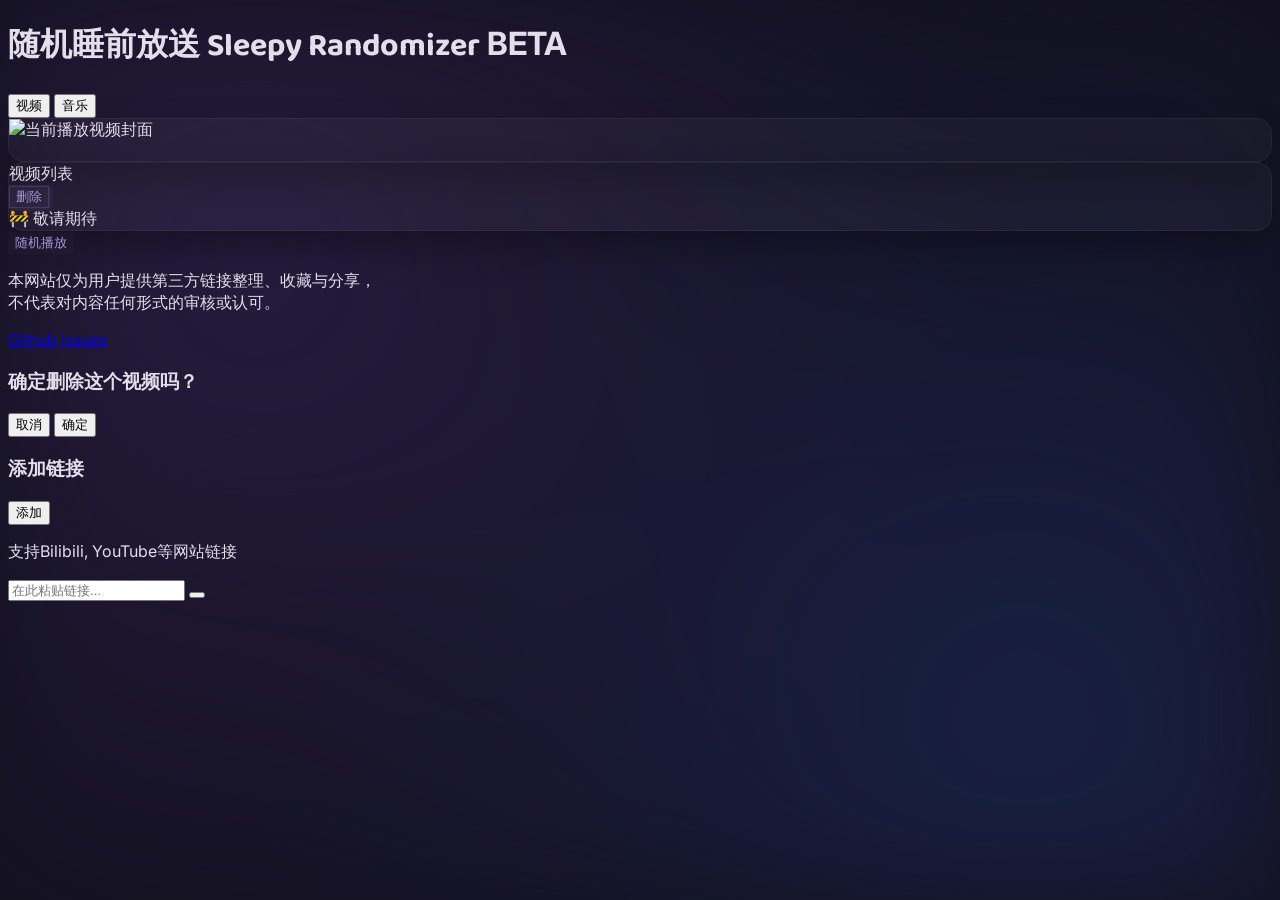
==== index.html @ 77e7be17 "." ====
<!DOCTYPE html>
<html lang="zh-CN">
<head>
    <meta charset="UTF-8">
    <meta name="viewport" content="width=device-width, initial-scale=1.0">
    <meta name="referrer" content="no-referrer">
    <title>Sleepy Randomizer | 随机睡前放送</title>
    <script src="https://cdn.tailwindcss.com"></script>
    <script src="https://unpkg.com/lucide@latest"></script>
    <link href="https://fonts.googleapis.com/css2?family=Inter:wght@400;500;600&family=PingFang+SC:wght@400;500;600&family=Baloo+2:wght@500;600&display=swap" rel="stylesheet">
    
    <style>
        :root {
            --bg-base: #141221; 
            --twilight-purple: #2A1F45;
            --star-blue: #1A244D;
            --accent-lilac: #A794D4; 
            
            --glass-bg: rgba(255, 255, 255, 0.03);
            --glass-border: rgba(255, 255, 255, 0.05);
        }

        body {
            font-family: 'Inter', 'PingFang SC', 'Hiragino Sans GB', 'Microsoft YaHei', 'Noto Sans SC', 'WenQuanYi Micro Hei', 'sans-serif';
            background-color: var(--bg-base);
            color: #E2DFEB;
            overflow-x: hidden;
            -webkit-font-smoothing: antialiased;
        }

        .font-english-playful {
            font-family: 'Baloo 2', cursive;
        }

        .dream-bg {
            position: fixed;
            top: 0; left: 0; width: 100vw; height: 100vh;
            z-index: -1;
            background: 
                radial-gradient(circle at 20% 30%, var(--twilight-purple) 0%, transparent 60%),
                radial-gradient(circle at 80% 80%, var(--star-blue) 0%, transparent 60%);
            opacity: 0.8;
            filter: blur(60px);
        }

        .glass-panel {
            background: var(--glass-bg);
            border: 1px solid var(--glass-border);
            border-radius: 16px;
            box-shadow: 0 16px 40px -8px rgba(0, 0, 0, 0.4);
        }

        .btn-ghost-blend {
            background: rgba(255, 255, 255, 0.02);
            border: 1px solid transparent;
            color: var(--accent-lilac);
            transition: all 0.4s cubic-bezier(0.23, 1, 0.32, 1);
        }
        .btn-ghost-blend:hover {
            background: rgba(167, 148, 212, 0.08);
            border-color: rgba(167, 148, 212, 0.1);
            transform: translateY(-2px);
        }

        .tab-indicator {
            transition: transform 0.3s cubic-bezier(0.4, 0, 0.2, 1);
        }

        .collapse-wrapper {
            display: grid;
            grid-template-rows: 1fr; 
            transition: grid-template-rows 0.4s cubic-bezier(0.4, 0, 0.2, 1);
        }
        .collapse-wrapper.is-collapsed {
            grid-template-rows: 0fr; 
        }
        .collapse-inner {
            overflow: hidden;
            display: flex;
            flex-direction: column;
            min-height: 0; 
        }

        ::-webkit-scrollbar { width: 5px; }
        ::-webkit-scrollbar-track { background: transparent; }
        ::-webkit-scrollbar-thumb { background: rgba(255,255,255,0.1); border-radius: 10px; }
        ::-webkit-scrollbar-thumb:hover { background: rgba(255,255,255,0.2); }
        
        input[type="checkbox"] {
            accent-color: var(--accent-lilac);
            width: 16px;
            height: 16px;
            cursor: pointer;
            border-radius: 4px;
        }

        .icon-btn {
            background: rgba(255, 255, 255, 0.04);
            border: none;
            border-radius: 8px;
            padding: 8px;
            color: rgba(255, 255, 255, 0.4);
            transition: all 0.2s ease;
            display: flex;
            align-items: center;
            justify-content: center;
        }
        .icon-btn:hover {
            background: rgba(255, 255, 255, 0.1);
            color: white;
        }

        .delete-btn-glow {
            background: rgba(167, 148, 212, 0.06);
            border: 1px solid rgba(167, 148, 212, 0.2);
            box-shadow: 0 0 6px rgba(167, 148, 212, 0.25);
            color: #A794D4;
            transition: all 0.3s ease;
        }
        .delete-btn-glow:hover {
            background: rgba(167, 148, 212, 0.12);
            border-color: rgba(167, 148, 212, 0.4);
            box-shadow: 0 0 10px rgba(167, 148, 212, 0.4);
            color: #ffffff;
        }
        .delete-btn-glow:hover i {
            color: #ffffff;
        }

        .drag-over-target {
            box-shadow: 0 -2px 0 0 #A794D4;
            background: rgba(167, 148, 212, 0.05);
        }
        .sortable-item.dragging {
            opacity: 0.4;
            transform: scale(0.98);
        }

        /* 标题编辑样式 */
        .title-edit-input {
            background: rgba(255, 255, 255, 0.05);
            border: 1px solid rgba(167, 148, 212, 0.3);
            border-radius: 4px;
            color: white;
            padding: 2px 6px;
            width: 100%;
            outline: none;
            font-size: 13px;
        }
        .edit-title-btn {
            opacity: 0;
            transition: opacity 0.2s;
        }
        .sortable-item:hover .edit-title-btn {
            opacity: 0.6;
        }
        .edit-title-btn:hover {
            opacity: 1 !important;
        }
        
        #submit-link-btn.loading-state {
            pointer-events: none;
            border-color: rgba(167, 148, 212, 0.3);
            background-color: rgba(255, 255, 255, 0.02);
        }

        /* 保持右侧列表面板高度与左侧对齐，多余内容在内部滚动 */
        @media (min-width: 1024px) {
            #main-list-panel.h-full {
                height: 100%;
            }
        }
        
        /* 强制滚动优化 */
        #list-render-target {
            overflow-y: auto !important;
            -webkit-overflow-scrolling: touch;
            overscroll-behavior: contain;
            min-height: 0;
            flex-basis: 0;
        }

        /* 修复滚动死锁：确保容器链条都允许收缩 */
        .collapse-wrapper {
            min-height: 0;
        }
        .collapse-inner {
            min-height: 0;
        }
    </style>
</head>
<body class="min-h-screen flex flex-col selection:bg-[#A794D4] selection:text-white">

    <div class="dream-bg"></div>

    <header class="w-full max-w-[1240px] mx-auto px-6 pt-10 pb-4 flex flex-col lg:flex-row gap-8">
        <div class="w-full lg:w-3/5 flex items-end">
            <h1 class="flex items-baseline gap-2.5 text-white/90 ml-4">
                <span class="font-semibold tracking-wider text-xl">随机睡前放送</span>
                <span class="font-english-playful text-lg opacity-70 mb-[-1px]">Sleepy Randomizer</span>
                <span class="px-1.5 py-0.5 rounded border border-[#A794D4]/30 text-[10px] text-[#A794D4] font-mono tracking-wider bg-[#A794D4]/10 leading-none transform -translate-y-[2px] ml-1">
                    BETA
                </span>
            </h1>
        </div>
        
        <div class="w-full lg:w-2/5 flex justify-end items-end pb-1">
            <div class="relative flex gap-6 text-sm font-medium" role="tablist">
                <button onclick="switchTab('video')" id="tab-video" class="pb-2 text-white/90 transition-colors z-10 w-12 text-center" role="tab" aria-selected="true" title="切换到视频列表" aria-label="切换到视频列表">视频</button>
                <button onclick="switchTab('music')" id="tab-music" class="pb-2 text-white/40 hover:text-white/70 transition-colors z-10 w-12 text-center" role="tab" aria-selected="false" title="切换到音乐列表" aria-label="切换到音乐列表">音乐</button>
                <div id="tab-indicator" class="tab-indicator absolute bottom-0 left-0 h-[2px] w-12 bg-[#A794D4] rounded-full transform translate-x-0"></div>
            </div>
        </div>
    </header>

    <main class="w-full max-w-[1240px] mx-auto px-6 pb-6 flex-1 flex flex-col gap-4 z-10">
        
        <div class="flex flex-col lg:flex-row gap-8">
            <div class="w-full lg:w-3/5 aspect-video glass-panel overflow-hidden relative flex flex-col items-center justify-center bg-black/40" id="player-container">
                <div id="player-placeholder" class="absolute inset-0 flex flex-col items-center justify-center opacity-30">
                    <i data-lucide="moon-star" class="w-12 h-12 text-[#A794D4]"></i>
                </div>
                <img id="player-cover" src="" class="absolute inset-0 w-full h-full object-cover hidden" alt="当前播放视频封面">
                <div id="player-overlay" class="absolute inset-0 bg-black/20 hidden"></div>
                
                <!-- 底部信息蒙版 -->
                <div id="player-info" class="absolute bottom-0 left-0 w-full p-4 bg-gradient-to-t from-black/80 to-transparent translate-y-full transition-transform duration-500 flex flex-col gap-1">
                    <h2 id="player-title" class="text-white text-lg font-medium truncate"></h2>
                    <div class="flex items-center gap-2">
                        <span id="player-source-tag" class="px-1.5 py-0.5 rounded border border-white/20 text-[10px] text-white/70 font-mono tracking-wider bg-white/5 leading-none"></span>
                    </div>
                </div>
            </div>

            <div class="w-full lg:w-2/5 flex flex-col">
                <div id="main-list-panel" class="glass-panel flex flex-col h-full overflow-hidden relative transition-all duration-300">
                    
                    <div id="panel-header" class="px-5 py-4 flex justify-between items-center cursor-pointer" onclick="toggleCollapse()" role="button" tabindex="0" title="收起或展开列表" aria-label="收起或展开列表">
                        <div class="flex items-center gap-2.5">
                            <i data-lucide="list" class="w-5 h-5 text-white/60"></i>
                            <span id="global-list-title" class="font-medium text-base tracking-wide text-white/90">视频列表</span>
                        </div>
                        <i id="collapse-icon" data-lucide="chevron-up" class="w-4 h-4 text-white/50 transition-transform duration-300"></i>
                    </div>

                    <div id="list-wrapper" class="collapse-wrapper flex-1">
                        <div class="collapse-inner h-full flex flex-col relative">
                            
                            <div id="action-bar" class="px-5 py-3 flex justify-between items-center z-10">
                                <!-- JS Inject -->
                            </div>

                            <div class="px-5 z-10">
                                <div class="w-full h-[1px] bg-white/5" id="panel-separator"></div>
                            </div>

                            <div id="list-render-target" class="flex-1 overflow-y-auto p-2 pb-4 z-0">
                                <!-- JS Inject -->
                            </div>

                            <div id="edit-footer" class="hidden px-5 py-3 z-10">
                                <button class="delete-btn-glow flex items-center gap-2 px-5 py-2.5 rounded-xl text-[13px] font-medium" onclick="showDeleteConfirm()" title="删除选中的内容" aria-label="删除选中的内容">
                                    <i data-lucide="trash-2" class="w-4 h-4 transition-colors"></i>
                                    删除
                                </button>
                            </div>

                            <div id="music-overlay" class="hidden absolute bottom-0 left-0 w-full h-[45%] bg-gradient-to-t from-[#141221] via-[#141221]/90 to-transparent backdrop-blur-[1px] flex-col items-center justify-end pb-8 z-20" title="该功能即将上线" aria-label="该功能即将上线">
                                <span class="text-3xl mb-3">🚧</span>
                                <span class="text-[13px] text-white/90 tracking-widest font-medium">敬请期待</span>
                            </div>

                        </div>
                    </div>
                    
                </div>
            </div>
        </div>

        <div class="flex flex-col lg:flex-row gap-8">
            <div class="w-full lg:w-3/5">
                <button class="w-full py-4 rounded-2xl btn-ghost-blend text-sm tracking-widest flex items-center justify-center gap-3 font-medium" title="随机抽取一个进行播放" aria-label="随机抽取一个进行播放" onclick="playRandom()">
                    <i data-lucide="sparkles" class="w-4 h-4 opacity-80"></i>
                    随机播放
                </button>
            </div>
            <div class="w-full lg:w-2/5 hidden lg:block"></div>
        </div>

    </main>

    <footer class="w-full max-w-[1240px] mx-auto px-6 py-5 mt-auto z-10 border-t border-white/5">
        <div class="flex flex-col md:flex-row justify-between items-center gap-4 text-[12px] text-white/40">
            <p class="text-center md:text-left leading-relaxed tracking-wider font-light">
                本网站仅为用户提供第三方链接整理、收藏与分享，<br class="hidden sm:inline">
                不代表对内容任何形式的审核或认可。
            </p>
            <div class="flex items-center gap-6 font-medium">
                <a href="https://github.com/raeyangcoding/Sleepy-Randomizer/issues" target="_blank" class="hover:text-[#A794D4] transition-colors flex items-center gap-1.5" title="Github issues" aria-label="Github issues">
                    <i data-lucide="github" class="w-4 h-4"></i> Github issues
                </a>
            </div>
        </div>
    </footer>

    <!-- 删除确认弹窗 -->
    <div id="delete-toast" class="fixed inset-0 z-50 flex items-center justify-center opacity-0 pointer-events-none transition-opacity duration-150 ease-out">
        <div class="absolute inset-0 bg-black/50 backdrop-blur-sm" onclick="hideDeleteConfirm()"></div>
        <div id="delete-dialog" class="relative bg-[#1C1A29] border border-white/10 rounded-2xl p-7 shadow-2xl transform scale-95 transition-transform duration-150 ease-out flex flex-col gap-8 min-w-[300px]" role="dialog" aria-modal="true" aria-labelledby="delete-toast-title">
            <h3 id="delete-toast-title" class="text-white/90 text-[15px] font-medium text-center">确定删除这个视频吗？</h3>
            <div class="flex items-center justify-center gap-4">
                <button class="flex-1 py-2.5 rounded-xl text-[13px] text-white/60 hover:text-white hover:bg-white/5 border border-transparent transition-colors" onclick="hideDeleteConfirm()" title="取消删除" aria-label="取消删除">取消</button>
                <button class="flex-1 py-2.5 rounded-xl text-[13px] bg-[#A794D4]/20 text-[#A794D4] hover:bg-[#A794D4]/30 border border-[#A794D4]/30 transition-colors" onclick="confirmDelete()" title="确定删除" aria-label="确定删除">确定</button>
            </div>
        </div>
    </div>

    <!-- 添加链接轻量级气泡框 -->
    <div id="add-link-popover" class="hidden absolute z-50 bg-[#1C1A29] border border-white/10 rounded-2xl p-5 shadow-2xl w-[320px] transition-all duration-150 transform scale-95 opacity-0 cursor-default" onclick="event.stopPropagation()">
        <div id="add-link-pointer" class="absolute -top-2 w-4 h-4 bg-[#1C1A29] border-t border-l border-white/10 transform rotate-45"></div>
        <div class="relative z-10 text-left">
            <div class="flex justify-between items-start">
                <h3 class="text-white/90 text-base font-semibold tracking-wide mt-1">添加链接</h3>
                <button id="submit-link-btn" class="px-5 py-1.5 rounded-xl border border-white/20 hover:bg-white/5 transition-colors text-[13px] font-medium text-white/90 flex items-center justify-center min-w-[64px] h-[32px]" onclick="submitLink()">
                    <span id="submit-link-text">添加</span>
                    <div id="submit-link-loader" class="hidden flex gap-1 items-center justify-center">
                        <span class="w-1 h-1 bg-[#A794D4] rounded-full animate-pulse"></span>
                        <span class="w-1 h-1 bg-[#A794D4] rounded-full animate-pulse" style="animation-delay: 200ms"></span>
                        <span class="w-1 h-1 bg-[#A794D4] rounded-full animate-pulse" style="animation-delay: 400ms"></span>
                    </div>
                </button>
            </div>
            <p class="text-[12px] text-white/40 mt-3 mb-5 leading-relaxed">
                支持Bilibili, YouTube等网站链接
            </p>
            <div class="relative flex items-center bg-[#110F19] border border-white/5 rounded-xl px-3 py-2.5 hover:border-white/10 focus-within:border-[#A794D4]/50 focus-within:bg-white/[0.02] transition-colors">
                <input type="text" id="link-input" placeholder="在此粘贴链接..." class="w-full bg-transparent text-[13px] text-white/80 placeholder-white/20 outline-none pr-8" oninput="toggleClearBtn()">
                <button id="clear-link-btn" class="absolute right-2.5 hidden transition-opacity opacity-70 hover:opacity-100" onclick="clearLinkInput()" title="清空内容" aria-label="清空内容">
                    <i data-lucide="x-circle" class="w-4 h-4 fill-white/20 text-[#110F19]"></i>
                </button>
            </div>
        </div>
    </div>

    <!-- 推荐视频数据 -->
    <script src="data/recommended-videos.js"></script>

    <script>
        let isCollapsed = false;
        let isEditMode = false;
        let editingVideoId = null; // 当前正在编辑标题的视频 ID
        let currentTab = 'video';
        let isAddPopoverOpen = false;
        let selectedVideoIds = new Set();

        const coverPlaceholder = "data:image/svg+xml,%3Csvg xmlns='http://www.w3.org/2000/svg' width='100' height='100' viewBox='0 0 100 100'%3E%3Crect width='100' height='100' fill='%231f1d2e'/%3E%3Cpath d='M50 35v18.5a7.5 7.5 0 1 0 5 7V40h10v-5H50z' fill='%233a3653'/%3E%3C/svg%3E";
        const FALLBACK_COVER = "resources/fallback-cover.png";

        function detectSource(url) {
            if (!url) return "链接";
            if (url.includes("bilibili.com") || url.includes("b23.tv")) return "Bilibili";
            if (url.includes("youtube.com") || url.includes("youtu.be")) return "YouTube";
            return "链接";
        }

        function getInitialCoverFromUrl(url) {
            if (!url) return FALLBACK_COVER;
            if (url.includes("youtube.com") || url.includes("youtu.be")) {
                let videoId = null;
                const m1 = url.match(/[?&]v=([^&]+)/);
                const m2 = url.match(/youtu\.be\/([^?&]+)/);
                if (m1) videoId = m1[1];
                else if (m2) videoId = m2[1];
                if (videoId) {
                    return `https://img.youtube.com/vi/${videoId}/hqdefault.jpg`;
                }
            }
            return FALLBACK_COVER;
        }

        // 数据持久化逻辑
        function loadVideos() {
            try {
                const cached = localStorage.getItem('sleepy_videos_v1');
                if (cached) {
                    const parsed = JSON.parse(cached);
                    if (Array.isArray(parsed) && parsed.length > 0) return parsed;
                }
            } catch (e) { console.error('Read storage failed', e); }
            
            // 降级：使用种子数据
            return Array.isArray(window.RECOMMENDED_VIDEOS)
                ? window.RECOMMENDED_VIDEOS.map((v, index) => ({
                    id: Date.now() + index,
                    type: "single",
                    title: v.title,
                    source: detectSource(v.url),
                    cover: getInitialCoverFromUrl(v.url),
                    url: v.url
                }))
                : [];
        }

        function saveVideos() {
            try {
                localStorage.setItem('sleepy_videos_v1', JSON.stringify(mockData.videos));
            } catch (e) { console.error('Save storage failed', e); }
        }

        const mockData = {
            videos: loadVideos(),
            musics: [
                { id: 1, title: "Moon River", artist: "小野リサ", album: "Ono Lisa Best 1997-2001", duration: "04:23", cover: coverPlaceholder },
                { id: 2, title: "SAY...GOOD NIGHT", artist: "角松敏生", album: "ON THE CITY SHORE", duration: "01:07", cover: coverPlaceholder },
                { id: 3, title: "At The End Of The Day (Grace)", artist: "Quincy Jones", album: "Q's Jock Joint", duration: "07:42", cover: coverPlaceholder },
                { id: 4, title: "GOOD-NIGHT FOR YOU", artist: "杏里", album: "Timely!!", duration: "05:20", cover: coverPlaceholder }
            ] 
        };

        const renderTarget = document.getElementById('list-render-target');
        const actionBar = document.getElementById('action-bar');
        const listTitle = document.getElementById('global-list-title');
        const musicOverlay = document.getElementById('music-overlay');
        const editFooter = document.getElementById('edit-footer');
        const mainPanel = document.getElementById('main-list-panel'); 
        const tabVideo = document.getElementById('tab-video');
        const tabMusic = document.getElementById('tab-music');

        lucide.createIcons();

        function toggleCollapse() {
            isCollapsed = !isCollapsed;
            const wrapper = document.getElementById('list-wrapper');
            const icon = document.getElementById('collapse-icon');
            
            if (isCollapsed) {
                mainPanel.classList.remove('h-full');
                wrapper.classList.add('is-collapsed');
                icon.style.transform = 'rotate(180deg)';
            } else {
                wrapper.classList.remove('is-collapsed');
                icon.style.transform = 'rotate(0deg)';
                setTimeout(() => {
                    if (!isCollapsed) mainPanel.classList.add('h-full');
                }, 400); 
            }
        }

        function toggleEditMode() {
            isEditMode = !isEditMode;
            if (!isEditMode) {
                selectedVideoIds.clear();
            }
            if (isAddPopoverOpen) toggleAddLinkPopover();
            renderAll();
        }

        function switchTab(tab) {
            currentTab = tab;
            isEditMode = false; 
            if (isAddPopoverOpen) toggleAddLinkPopover(); 
            
            const indicator = document.getElementById('tab-indicator');
            
            if (tab === 'video') {
                tabVideo.classList.replace('text-white/40', 'text-white/90');
                tabMusic.classList.replace('text-white/90', 'text-white/40');
                tabVideo.setAttribute('aria-selected', 'true');
                tabMusic.setAttribute('aria-selected', 'false');
                indicator.style.transform = 'translateX(0)';
                listTitle.innerText = `视频列表`;
                
                musicOverlay.classList.add('hidden');
                musicOverlay.classList.remove('flex');
            } else {
                tabMusic.classList.replace('text-white/40', 'text-white/90');
                tabVideo.classList.replace('text-white/90', 'text-white/40');
                tabMusic.setAttribute('aria-selected', 'true');
                tabVideo.setAttribute('aria-selected', 'false');
                indicator.style.transform = 'translateX(72px)';
                listTitle.innerText = `音乐列表`;

                musicOverlay.classList.remove('hidden');
                musicOverlay.classList.add('flex');
            }
            
            if(isCollapsed) toggleCollapse();
            renderAll();
        }

        function renderAll() {
            renderActionBar();
            if (currentTab === 'video') {
                renderVideoList();
            } else {
                renderMusicList();
            }

            if (isEditMode) {
                editFooter.classList.remove('hidden');
            } else {
                editFooter.classList.add('hidden');
            }

            lucide.createIcons();
        }

        function renderActionBar() {
            if (isEditMode) {
                actionBar.innerHTML = `
                    <div class="flex items-center gap-3 px-1 text-sm text-white/80">
                        <input type="checkbox" id="selectAll" class="bg-transparent border-white/20" title="全选所有项目" aria-label="全选所有项目">
                        <label for="selectAll" class="cursor-pointer select-none" title="全选所有项目" aria-label="全选所有项目">全选</label>
                    </div>
                    <button class="icon-btn text-[#A794D4]" onclick="toggleEditMode()" aria-label="完成编辑" title="完成编辑">
                        <i data-lucide="check" class="w-4 h-4 text-[#A794D4]"></i>
                    </button>
                `;

                const selectAllCheckbox = document.getElementById('selectAll');
                if (selectAllCheckbox) {
                    selectAllCheckbox.checked = mockData.videos.length > 0 && selectedVideoIds.size === mockData.videos.length;
                    selectAllCheckbox.addEventListener('change', (e) => {
                        if (e.target.checked) {
                            selectedVideoIds = new Set(mockData.videos.map(v => v.id));
                        } else {
                            selectedVideoIds.clear();
                        }
                        renderVideoList();
                    });
                }
            } else {
                selectedVideoIds.clear();
                actionBar.innerHTML = `
                    <div class="flex items-center gap-2">
                        <button class="icon-btn" aria-label="分享列表" title="分享列表" onclick="openSharePage()">
                            <i data-lucide="share-2" class="w-4 h-4"></i>
                        </button>
                        <button class="icon-btn" aria-label="导入与导出" title="导入与导出" onclick="openImportExportPage()">
                            <i data-lucide="hard-drive" class="w-4 h-4"></i>
                        </button>
                        <button id="btn-add-trigger" class="icon-btn" aria-label="添加内容" title="添加内容" onclick="toggleAddLinkPopover(event)">
                            <i data-lucide="plus" class="w-4 h-4"></i>
                        </button>
                    </div>
                    <button class="icon-btn" onclick="toggleEditMode()" aria-label="编辑或管理列表" title="编辑或管理列表">
                        <i data-lucide="list-checks" class="w-4 h-4"></i>
                    </button>
                `;
            }
        }

        function renderVideoList() {
            let html = `<div class="space-y-1 mt-1" id="sortable-video-list">`;

            mockData.videos.forEach((video, index) => {
                const isSelected = selectedVideoIds.has(video.id);
                const isEditing = editingVideoId === video.id;
                
                html += `
                    <div class="sortable-item group flex items-center gap-3 p-2 rounded-xl hover:bg-white/5 transition-colors border ${isSelected ? 'border-white/20 bg-white/5' : 'border-transparent'}"
                         data-index="${index}" data-id="${video.id}" ${isEditMode ? 'draggable="true"' : ''} 
                         title="${isEditMode || isEditing ? '' : '点击播放 ' + video.title}" 
                         aria-label="${isEditMode || isEditing ? '' : '点击播放 ' + video.title}"
                         onclick="${isEditMode || isEditing ? '' : `playVideo('${video.url}', '${video.cover}', '${video.title.replace(/'/g, "\\'")}', '${video.source}')`}">
                        
                        ${isEditMode ? `<input type="checkbox" data-id="${video.id}" ${isSelected ? 'checked' : ''} class="ml-1 opacity-80 group-hover:opacity-100 transition-opacity flex-shrink-0" title="选中视频：${video.title}" aria-label="选中视频：${video.title}">` : ''}
                        
                        <div class="relative w-[72px] aspect-[16/10] bg-black/50 rounded flex-shrink-0 ml-1 pointer-events-none">
                            <img src="${video.cover}" onerror="this.onerror=null;this.src='${FALLBACK_COVER}'" class="w-full h-full object-cover opacity-80 group-hover:opacity-100 transition-opacity" alt="${video.title} 封面">
                        </div>
                        
                        <div class="flex-1 min-w-0 flex flex-col justify-center py-1">
                            ${isEditing ? `
                                <input type="text" class="title-edit-input" value="${video.title}" 
                                       onclick="event.stopPropagation()" 
                                       onblur="saveTitleEdit(${video.id}, this.value)"
                                       onkeydown="if(event.key==='Enter') this.blur()"
                                       id="title-input-${video.id}">
                            ` : `
                                <div class="flex items-center gap-2 group/title">
                                    <h4 class="text-[13px] text-white/90 group-hover:text-white truncate leading-snug">${video.title}</h4>
                                    <button class="edit-title-btn text-white/30 hover:text-[#A794D4] transition-colors" 
                                            onclick="startTitleEdit(event, ${video.id})" 
                                            title="修改标题" aria-label="修改标题">
                                        <i data-lucide="pencil-line" class="w-3.5 h-3.5"></i>
                                    </button>
                                </div>
                                <span class="text-[11px] text-white/40 mt-1 pointer-events-none">${video.source}</span>
                            `}
                        </div>
                        
                        ${isEditMode ? `
                            <button class="px-2 text-white/30 hover:text-white/80 transition-colors cursor-grab drag-handle" title="按住拖动以排序此视频" aria-label="按住拖动以排序此视频">
                                <i data-lucide="menu" class="w-4 h-4 pointer-events-none"></i>
                            </button>
                        ` : ''}
                    </div>
                `;
            });

            html += `</div>`;
            renderTarget.innerHTML = html;

            if (editingVideoId) {
                const input = document.getElementById(`title-input-${editingVideoId}`);
                if (input) {
                    input.focus();
                    input.select();
                }
            }

            bindSelectionEvents();
            if (isEditMode) bindDragEvents();
        }

        function startTitleEdit(e, id) {
            e.stopPropagation();
            editingVideoId = id;
            renderAll();
        }

        function saveTitleEdit(id, newTitle) {
            const video = mockData.videos.find(v => v.id === id);
            if (video && newTitle.trim()) {
                video.title = newTitle.trim();
                saveVideos();
            }
            editingVideoId = null;
            renderAll();
        }

        function renderMusicList() {
            let html = `<div class="space-y-0.5 px-1 pb-4 mt-2">`;

            mockData.musics.forEach((track) => {
                html += `
                    <div class="group grid grid-cols-[minmax(0,1.5fr)_minmax(0,1fr)_44px] items-center gap-4 p-2 rounded-lg hover:bg-white/5 transition-colors cursor-pointer" title="点击播放音乐：${track.title}" aria-label="点击播放音乐：${track.title}">
                        
                        <div class="flex items-center gap-3 min-w-0">
                            <div class="relative w-10 h-10 flex-shrink-0">
                                <img src="${track.cover}" class="w-full h-full rounded shadow-sm opacity-80 group-hover:opacity-100 transition-opacity object-cover" alt="${track.title} 封面">
                                <div class="absolute inset-0 bg-black/40 rounded opacity-0 group-hover:opacity-100 transition-opacity flex items-center justify-center">
                                    <i data-lucide="play" class="w-4 h-4 text-white fill-white ml-0.5"></i>
                                </div>
                            </div>
                            <div class="flex flex-col min-w-0">
                                <span class="text-[13px] text-white/90 group-hover:text-white truncate font-medium">${track.title}</span>
                                <span class="text-[11px] text-white/50 truncate group-hover:text-white/70 transition-colors mt-0.5">${track.artist}</span>
                            </div>
                        </div>

                        <div class="text-[12px] text-white/50 truncate group-hover:text-white/70 transition-colors">
                            ${track.album}
                        </div>

                        <div class="text-[12px] text-white/40 font-mono text-right pr-2">
                            ${track.duration}
                        </div>
                        
                    </div>
                `;
            });

            html += `</div>`;
            renderTarget.innerHTML = html;
        }

        let dragStartIndex = null;

        function bindSelectionEvents() {
            const list = document.getElementById('sortable-video-list');
            if (!list) return;

            const items = list.querySelectorAll('.sortable-item');

            items.forEach(item => {
                const idAttr = item.getAttribute('data-id');
                if (!idAttr) return;
                const id = parseInt(idAttr, 10);

                if (isEditMode) {
                    item.addEventListener('click', (e) => {
                        if (e.target.closest('.drag-handle')) return;
                        e.preventDefault();
                        if (selectedVideoIds.has(id)) {
                            selectedVideoIds.delete(id);
                        } else {
                            selectedVideoIds.add(id);
                        }
                        renderVideoList();
                    });
                }
            });
        }

        function bindDragEvents() {
            const list = document.getElementById('sortable-video-list');
            if (!list) return;
            
            const items = list.querySelectorAll('.sortable-item');

            items.forEach(item => {
                item.addEventListener('dragstart', (e) => {
                    dragStartIndex = parseInt(item.getAttribute('data-index'));
                    e.dataTransfer.effectAllowed = 'move';
                    setTimeout(() => item.classList.add('dragging'), 0);
                });

                item.addEventListener('dragover', (e) => {
                    e.preventDefault();
                    e.dataTransfer.dropEffect = 'move';
                    item.classList.add('drag-over-target');
                });

                item.addEventListener('dragleave', (e) => {
                    item.classList.remove('drag-over-target');
                });

                item.addEventListener('drop', (e) => {
                    e.stopPropagation();
                    item.classList.remove('drag-over-target');
                    
                    const dropTargetIndex = parseInt(item.getAttribute('data-index'));
                    
                    if (dragStartIndex !== null && dragStartIndex !== dropTargetIndex) {
                        const draggedData = mockData.videos[dragStartIndex];
                        mockData.videos.splice(dragStartIndex, 1);
                        mockData.videos.splice(dropTargetIndex, 0, draggedData);
                        saveVideos();
                        renderAll();
                    }
                });

                item.addEventListener('dragend', () => {
                    item.classList.remove('dragging');
                    items.forEach(i => i.classList.remove('drag-over-target'));
                    dragStartIndex = null;
                });
            });
        }

        // --- 添加链接气泡逻辑 ---
        function toggleAddLinkPopover(e) {
            if (e) e.stopPropagation();
            
            const popover = document.getElementById('add-link-popover');
            const trigger = document.getElementById('btn-add-trigger');
            if (!popover || !trigger) return;
            
            isAddPopoverOpen = !isAddPopoverOpen;
            
            if (isAddPopoverOpen) {
                popover.classList.remove('hidden');
                
                const rect = trigger.getBoundingClientRect();
                const popoverWidth = 320;
                
                let leftPos = rect.left + (rect.width / 2) - (popoverWidth / 2);
                
                if (leftPos < 16) leftPos = 16;
                if (leftPos + popoverWidth > window.innerWidth - 16) leftPos = window.innerWidth - popoverWidth - 16;
                
                popover.style.top = `${rect.bottom + window.scrollY + 12}px`;
                popover.style.left = `${leftPos + window.scrollX}px`;
                
                const pointer = document.getElementById('add-link-pointer');
                if (pointer) {
                    const pointerLeft = (rect.left + window.scrollX + (rect.width / 2)) - (leftPos + window.scrollX) - 8;
                    pointer.style.left = `${pointerLeft}px`;
                }

                setTimeout(() => {
                    popover.classList.remove('scale-95', 'opacity-0');
                    popover.classList.add('scale-100', 'opacity-100');
                    document.getElementById('link-input').focus();
                }, 10);
                
                document.getElementById('link-input').value = '';
                toggleClearBtn();
                resetSubmitBtn();
            } else {
                popover.classList.remove('scale-100', 'opacity-100');
                popover.classList.add('scale-95', 'opacity-0');
                setTimeout(() => popover.classList.add('hidden'), 150);
            }
        }

        document.addEventListener('click', (e) => {
            if (isAddPopoverOpen) {
                const popover = document.getElementById('add-link-popover');
                const trigger = document.getElementById('btn-add-trigger');
                if (popover && !popover.contains(e.target) && trigger && !trigger.contains(e.target)) {
                    isAddPopoverOpen = false;
                    popover.classList.remove('scale-100', 'opacity-100');
                    popover.classList.add('scale-95', 'opacity-0');
                    setTimeout(() => popover.classList.add('hidden'), 150);
                }
            }
        });

        window.addEventListener('scroll', () => {
            if (isAddPopoverOpen) {
                isAddPopoverOpen = false;
                const popover = document.getElementById('add-link-popover');
                popover.classList.remove('scale-100', 'opacity-100');
                popover.classList.add('scale-95', 'opacity-0');
                setTimeout(() => popover.classList.add('hidden'), 150);
            }
        }, { passive: true });

        function toggleClearBtn() {
            const input = document.getElementById('link-input');
            const clearBtn = document.getElementById('clear-link-btn');
            if (input && clearBtn) {
                if (input.value.trim().length > 0) {
                    clearBtn.classList.remove('hidden');
                } else {
                    clearBtn.classList.add('hidden');
                }
            }
        }

        function clearLinkInput() {
            const input = document.getElementById('link-input');
            if (input) {
                input.value = '';
                toggleClearBtn();
                input.focus();
            }
        }

        async function submitLink() {
            const input = document.getElementById('link-input');
            if (!input) return;
            const rawUrl = input.value.trim();
            if (!rawUrl) return;
            
            const btnText = document.getElementById('submit-link-text');
            const btnLoader = document.getElementById('submit-link-loader');
            const btn = document.getElementById('submit-link-btn');
            
            btnText.classList.add('hidden');
            btnLoader.classList.remove('hidden');
            btn.classList.add('loading-state');

            const url = rawUrl;
            let videoData = null;

            try {
                // Bilibili / b23 链接
                if (url.includes('bilibili.com') || url.includes('b23.tv')) {
                    let bvidMatch = url.match(/BV[a-zA-Z0-9]+/);

                    // b23.tv 短链可能没有直接出现 BV，尝试展开一次
                    if (!bvidMatch && url.includes('b23.tv')) {
                        try {
                            const r = await fetch(url, { redirect: 'follow' });
                            if (r && r.url) {
                                bvidMatch = r.url.match(/BV[a-zA-Z0-9]+/);
                            }
                        } catch (e) {
                            console.warn('b23.tv 展开失败，使用降级逻辑', e);
                        }
                    }

                    if (!bvidMatch) {
                        throw new Error('无法从链接中解析出 BV 号');
                    }

                    const bvid = bvidMatch[0];
                    let title = rawUrl;
                    let cover = FALLBACK_COVER;

                    try {
                        // 优先尝试 Bilibili 官方 API (基于用户提供的博客逻辑)
                        // 注意：由于 CORS 限制，前端直接 fetch 可能失败，如果失败则尝试备用第三方 API
                        const apiResp = await fetch(`https://api.bilibili.com/x/web-interface/view?bvid=${bvid}`);
                        if (apiResp.ok) {
                            const json = await apiResp.json();
                            if (json && json.code === 0 && json.data) {
                                title = json.data.title || title;
                                cover = json.data.pic || cover;
                            }
                        } else {
                            // 如果官方 API 被拦截或失败，尝试之前集成的 bilicover API (类似 see-tool.com 的功能)
                            const res = await fetch(`https://bilicover.magecorn.com/get/${bvid}`);
                            if (res.ok) {
                                const data = await res.json();
                                if (data && data.cover) {
                                    cover = data.cover;
                                    if (data.title) title = data.title;
                                }
                            }
                        }
                    } catch (e) {
                        console.warn('Bilibili 解析失败，使用降级逻辑', e);
                    }

                    videoData = {
                        id: Date.now(),
                        type: "single",
                        title,
                        source: "Bilibili",
                        cover,
                        url: `https://www.bilibili.com/video/${bvid}`
                    };
                }
                // YouTube：用 oEmbed 拿标题，缩略图当封面
                else if (url.includes('youtube.com') || url.includes('youtu.be')) {
                    let videoId = null;
                    const m1 = url.match(/[?&]v=([^&]+)/);
                    const m2 = url.match(/youtu\.be\/([^?&]+)/);
                    if (m1) videoId = m1[1];
                    else if (m2) videoId = m2[1];

                    let title = rawUrl;
                    try {
                        const oembedResp = await fetch(`https://www.youtube.com/oembed?url=${encodeURIComponent(url)}&format=json`);
                        if (oembedResp.ok) {
                            const oembed = await oembedResp.json();
                            if (oembed && oembed.title) {
                                title = oembed.title;
                            }
                        }
                    } catch (e) {
                        console.warn('YouTube 标题解析失败，使用链接作为标题', e);
                    }

                    const cover = videoId
                        ? `https://img.youtube.com/vi/${videoId}/hqdefault.jpg`
                        : FALLBACK_COVER;

                    videoData = {
                        id: Date.now(),
                        type: "single",
                        title,
                        source: "YouTube",
                        cover,
                        url
                    };
                }
                // 其他站点：只用占位封面
                else {
                    videoData = {
                        id: Date.now(),
                        type: "single",
                        title: rawUrl,
                        source: detectSource(url),
                        cover: FALLBACK_COVER,
                        url
                    };
                }
            } catch (err) {
                console.error('解析视频信息失败，使用降级数据:', err);
                // 降级：至少把链接存进列表里
                videoData = {
                    id: Date.now(),
                    type: "single",
                    title: rawUrl,
                    source: detectSource(url),
                    cover: FALLBACK_COVER,
                    url
                };
            } finally {
                if (videoData) {
                    mockData.videos.unshift(videoData);
                    saveVideos();
                    renderAll();
                }

                isAddPopoverOpen = false;
                const popover = document.getElementById('add-link-popover');
                if (popover) {
                    popover.classList.remove('scale-100', 'opacity-100');
                    popover.classList.add('scale-95', 'opacity-0');
                    setTimeout(() => popover.classList.add('hidden'), 150);
                }

                input.value = '';
                toggleClearBtn();
                resetSubmitBtn();
            }
        }

        function playVideo(url, cover, title, source) {
            if (!url) return;
            
            // 更新播放器 UI
            const playerCover = document.getElementById('player-cover');
            const playerPlaceholder = document.getElementById('player-placeholder');
            const playerOverlay = document.getElementById('player-overlay');
            const playerInfo = document.getElementById('player-info');
            const playerTitle = document.getElementById('player-title');
            const playerSourceTag = document.getElementById('player-source-tag');
            
            if (playerCover && playerPlaceholder && playerOverlay && playerInfo) {
                // 1. 先更新封面和文字信息
                playerCover.src = cover || FALLBACK_COVER;
                playerCover.classList.remove('hidden');
                playerPlaceholder.classList.add('hidden');
                playerOverlay.classList.remove('hidden');
                
                if (title) playerTitle.innerText = title;
                if (source) playerSourceTag.innerText = source;
                
                // 2. 触发蒙版滑入动画
                playerInfo.classList.remove('translate-y-full');
                playerInfo.classList.add('translate-y-0');
            }
            
            // 3. 延迟跳转，让用户看清随机结果（1800ms，方便确认视频信息）
            setTimeout(() => {
                window.open(url, '_blank');
            }, 1800);
        }

        function playRandom() {
            if (mockData.videos.length === 0) return;
            const randomIndex = Math.floor(Math.random() * mockData.videos.length);
            const video = mockData.videos[randomIndex];
            playVideo(video.url, video.cover, video.title, video.source);
        }

        function resetSubmitBtn() {
            const btnText = document.getElementById('submit-link-text');
            const btnLoader = document.getElementById('submit-link-loader');
            const btn = document.getElementById('submit-link-btn');
            if(btnText) btnText.classList.remove('hidden');
            if(btnLoader) btnLoader.classList.add('hidden');
            if(btn) btn.classList.remove('loading-state');
        }

        function showDeleteConfirm() {
            if (!isEditMode) return;
            if (!selectedVideoIds || selectedVideoIds.size === 0) return;

            const toast = document.getElementById('delete-toast');
            const dialog = document.getElementById('delete-dialog');
            toast.classList.remove('opacity-0', 'pointer-events-none');
            dialog.classList.remove('scale-95');
            dialog.classList.add('scale-100');
        }

        function hideDeleteConfirm() {
            const toast = document.getElementById('delete-toast');
            const dialog = document.getElementById('delete-dialog');
            toast.classList.add('opacity-0', 'pointer-events-none');
            dialog.classList.remove('scale-100');
            dialog.classList.add('scale-95');
        }

        function confirmDelete() {
            if (!selectedVideoIds || selectedVideoIds.size === 0) {
                hideDeleteConfirm();
                return;
            }

            mockData.videos = mockData.videos.filter(v => !selectedVideoIds.has(v.id));
            selectedVideoIds.clear();

            saveVideos();
            hideDeleteConfirm();
            renderAll();
        }

        // --- 分享、导入导出页面生成 ---
        function openSharePage() {
            const items = currentTab === 'video' ? mockData.videos : mockData.musics;
            const typeName = currentTab === 'video' ? '视频' : '音乐';
            
            let listHtml = '';
            items.forEach(item => {
                const title = currentTab === 'video' ? item.title : `${item.title} - ${item.artist}`;
                listHtml += `
                    <div style="display:flex; align-items:center; gap:16px; padding:12px 16px; border-bottom:1px solid rgba(255,255,255,0.05); transition:background 0.2s;">
                        <svg width="16" height="16" viewBox="0 0 24 24" fill="none" stroke="rgba(255,255,255,0.4)" stroke-width="2" stroke-linecap="round" stroke-linejoin="round"><path d="M10 13a5 5 0 0 0 7.54.54l3-3a5 5 0 0 0-7.07-7.07l-1.72 1.71"></path><path d="M14 11a5 5 0 0 0-7.54-.54l-3 3a5 5 0 0 0 7.07 7.07l1.71-1.71"></path></svg>
                        <a href="#" style="color:rgba(255,255,255,0.9); text-decoration:none; font-size:14px; flex:1;" onmouseover="this.style.color='#A794D4'" onmouseout="this.style.color='rgba(255,255,255,0.9)'" title="跳转到 ${title}" aria-label="跳转到 ${title}">${title}</a>
                    </div>
                `;
            });

            // 使用原生的换行符 `\n` 而不是转义字符，避免文本框出现字面量的 \n
            const rawText = items.map(i => currentTab === 'video' ? `${i.title}\nhttps://bilibili.com/video/...` : `${i.title} - ${i.artist}\nhttps://music.163.com/...`).join('\n\n');

            const htmlContent = `
            <!DOCTYPE html>
            <html lang="zh-CN" style="background-color: #141221;">
            <head>
                <meta charset="UTF-8">
                <title>分享的睡前放送单</title>
                <style>
                    :root { --bg-base: #141221; --twilight-purple: #2A1F45; --star-blue: #1A244D; --accent-lilac: #A794D4; }
                    html, body { margin:0; padding:0; font-family:'Inter', sans-serif; background-color:var(--bg-base); color:#E2DFEB; min-height:100vh; position:relative; z-index:0; }
                    body { padding:40px; }
                    .dream-bg { position: fixed; top: 0; left: 0; width: 100vw; height: 100vh; z-index: -1; background: radial-gradient(circle at 20% 30%, var(--twilight-purple) 0%, transparent 60%), radial-gradient(circle at 80% 80%, var(--star-blue) 0%, transparent 60%); opacity: 0.8; filter: blur(60px); }
                    .header { display:flex; justify-content:space-between; align-items:flex-end; max-width:960px; margin:0 auto 40px auto; padding-bottom:24px; border-bottom:1px solid rgba(255,255,255,0.1); }
                    .title-area { display:flex; align-items:center; gap:24px; }
                    .title { font-size:24px; font-weight:bold; color:#A794D4; margin:0; display:flex; align-items:center; gap:8px;}
                    .action-link { color:#A794D4; text-decoration:none; font-size:13px; display:flex; align-items:center; gap:6px; cursor:pointer; }
                    .action-link:hover { color:#ffffff; }
                    .card { max-width:960px; margin:0 auto; background:rgba(255,255,255,0.03); border:1px solid rgba(255,255,255,0.08); border-radius:16px; overflow:hidden; }
                    .card-header { padding:16px 24px; border-bottom:1px solid rgba(255,255,255,0.05); display:flex; justify-content:space-between; align-items:center; }
                    ::-webkit-scrollbar { width: 6px; height: 6px; }
                    ::-webkit-scrollbar-track { background: transparent; }
                    ::-webkit-scrollbar-thumb { background: rgba(255,255,255,0.1); border-radius: 10px; }
                    ::-webkit-scrollbar-thumb:hover { background: rgba(255,255,255,0.2); }
                </style>
            </head>
            <body>
                <div class="dream-bg"></div>
                <div class="header">
                    <div class="title-area">
                        <h1 class="title">
                            <svg width="24" height="24" viewBox="0 0 24 24" fill="none" stroke="currentColor" stroke-width="2" stroke-linecap="round" stroke-linejoin="round" aria-hidden="true"><path d="M12 3a6 6 0 0 0 9 9 9 9 0 1 1-9-9Z"></path></svg>
                            睡前放送单
                        </h1>
                    </div>
                </div>
                
                <div class="card">
                    <div class="card-header">
                        <span style="color:rgba(255,255,255,0.7); font-size:15px; font-weight:500;">${items.length} 个${typeName}</span>
                        <a class="action-link" onclick="copyAll()" title="复制所有链接到剪贴板" aria-label="复制所有链接到剪贴板">复制链接</a>
                    </div>
                    <div role="list">
                        ${listHtml}
                    </div>
                </div>
                
                <textarea id="hidden-copy" style="opacity:0; position:absolute; z-index:-10;" aria-hidden="true">${rawText}</textarea>
                
                <!-- 纯净的 Toast 提示框，取代原生 alert -->
                <div id="toast" style="position:fixed; bottom:-50px; left:50%; transform:translateX(-50%); background:rgba(167,148,212,0.9); color:#fff; padding:10px 24px; border-radius:8px; font-size:14px; opacity:0; transition:all 0.3s cubic-bezier(0.23,1,0.32,1); pointer-events:none; box-shadow:0 10px 20px rgba(0,0,0,0.3); z-index:9999;">已成功复制所有链接！</div>

                <script>
                    function copyAll() {
                        const ta = document.getElementById('hidden-copy');
                        ta.select();
                        document.execCommand('copy');
                        
                        const toast = document.getElementById('toast');
                        toast.style.bottom = '40px';
                        toast.style.opacity = '1';
                        
                        setTimeout(() => {
                            toast.style.bottom = '-50px';
                            toast.style.opacity = '0';
                        }, 3000);
                    }
                <\/script>
            </body>
            </html>
            `;
            
            const blob = new Blob([htmlContent], { type: 'text/html;charset=utf-8' });
            const url = URL.createObjectURL(blob);
            window.open(url, '_blank');
        }

        function openImportExportPage() {
            const items = currentTab === 'video' ? mockData.videos : mockData.musics;
            // 修复 \n 转义问题，使 textarea 内的换行符真实生效
            const rawText = items.map(i => currentTab === 'video' ? `${i.title}\nhttps://bilibili.com/video/...` : `${i.title} - ${i.artist}\nhttps://music.163.com/...`).join('\n\n');

            const htmlContent = `
            <!DOCTYPE html>
            <html lang="zh-CN" style="background-color: #141221;">
            <head>
                <meta charset="UTF-8">
                <title>导入 / 导出 - 随机睡前放送</title>
                <style>
                    :root { --bg-base: #141221; --twilight-purple: #2A1F45; --star-blue: #1A244D; --accent-lilac: #A794D4; }
                    html, body { margin:0; padding:0; font-family:'Inter', sans-serif; background-color:var(--bg-base); color:#E2DFEB; min-height:100vh; position:relative; z-index:0; }
                    body { padding:40px; }
                    .dream-bg { position: fixed; top: 0; left: 0; width: 100vw; height: 100vh; z-index: -1; background: radial-gradient(circle at 20% 30%, var(--twilight-purple) 0%, transparent 60%), radial-gradient(circle at 80% 80%, var(--star-blue) 0%, transparent 60%); opacity: 0.8; filter: blur(60px); }
                    .header { display:flex; align-items:center; gap:24px; max-width:960px; margin:0 auto 40px auto; padding-bottom:24px; border-bottom:1px solid rgba(255,255,255,0.1); }
                    .title { font-size:24px; font-weight:bold; color:#A794D4; margin:0; display:flex; align-items:center; gap:12px;}
                    .section { max-width:960px; margin:0 auto 48px auto; }
                    .section-title { font-size:18px; font-weight:500; display:flex; align-items:center; gap:8px; margin-bottom:8px; color:rgba(255,255,255,0.9); }
                    .desc { font-size:13px; color:rgba(255,255,255,0.4); margin-bottom:16px; }
                    textarea { width:100%; box-sizing:border-box; background:rgba(0,0,0,0.3); border:1px solid rgba(255,255,255,0.1); border-radius:12px; padding:16px; color:rgba(255,255,255,0.8); font-family:monospace; font-size:13px; resize:vertical; outline:none; white-space:pre-wrap; }
                    textarea:focus { border-color:#A794D4; }
                    .btn { margin-top:16px; padding:10px 24px; background:rgba(167, 148, 212, 0.15); border:1px solid rgba(167, 148, 212, 0.3); color:#A794D4; border-radius:8px; cursor:pointer; font-size:14px; font-weight:500; transition:all 0.2s; }
                    .btn:hover { background:rgba(167, 148, 212, 0.25); color:#fff; }
                    ::-webkit-scrollbar { width: 6px; height: 6px; }
                    ::-webkit-scrollbar-track { background: transparent; }
                    ::-webkit-scrollbar-thumb { background: rgba(255,255,255,0.1); border-radius: 10px; }
                    ::-webkit-scrollbar-thumb:hover { background: rgba(255,255,255,0.2); }
                </style>
            </head>
            <body>
                <div class="dream-bg"></div>
                <div class="header">
                    <h1 class="title">
                        <svg width="26" height="26" viewBox="0 0 24 24" fill="none" stroke="currentColor" stroke-width="2" stroke-linecap="round" stroke-linejoin="round" aria-hidden="true"><path d="M12 3a6 6 0 0 0 9 9 9 9 0 1 1-9-9Z"></path></svg>
                        睡前放送单
                    </h1>
                    <span style="color:rgba(255,255,255,0.4);">导入 / 导出</span>
                </div>
                
                <div class="section">
                    <div class="section-title">
                        <svg width="20" height="20" viewBox="0 0 24 24" fill="none" stroke="#A794D4" stroke-width="2" stroke-linecap="round" stroke-linejoin="round" aria-hidden="true"><path d="M21 15v4a2 2 0 0 1-2 2H5a2 2 0 0 1-2-2v-4"></path><polyline points="7 10 12 15 17 10"></polyline><line x1="12" x2="12" y1="15" y2="3"></line></svg>
                        导入网址
                    </div>
                    <div class="desc">粘贴网址列表，然后点击下面的导入按钮。每行一个网址，或者包含标题和网址</div>
                    <textarea rows="10" placeholder="https://..." title="在此输入需要导入的网址" aria-label="在此输入需要导入的网址"></textarea>
                    <button class="btn" onclick="mockImport()" title="确定导入输入的网址" aria-label="确定导入输入的网址">导入</button>
                </div>

                <div class="section">
                    <div class="section-title">
                        <svg width="20" height="20" viewBox="0 0 24 24" fill="none" stroke="#A794D4" stroke-width="2" stroke-linecap="round" stroke-linejoin="round" aria-hidden="true"><path d="M21 15v4a2 2 0 0 1-2 2H5a2 2 0 0 1-2-2v-4"></path><polyline points="17 8 12 3 7 8"></polyline><line x1="12" x2="12" y1="3" y2="15"></line></svg>
                        导出网址
                    </div>
                    <div class="desc">下面的网址列表可以导出并备份到其他地方，或者导回 Sleepy Randomizer</div>
                    <!-- 将处理好的含有标准换行符的文本直接注入 -->
                    <textarea rows="14" readonly title="您当前列表的导出内容" aria-label="您当前列表的导出内容" id="export-area">${rawText}</textarea>
                    <!-- 新增的导出复制按钮，样式和功能已对齐 -->
                    <button class="btn" onclick="copyExport()" title="复制全部导出内容" aria-label="复制全部导出内容">复制全部</button>
                </div>

                <!-- Toast notification container -->
                <div id="toast" style="position:fixed; bottom:-50px; left:50%; transform:translateX(-50%); background:rgba(167,148,212,0.9); color:#fff; padding:10px 24px; border-radius:8px; font-size:14px; opacity:0; transition:all 0.3s cubic-bezier(0.23,1,0.32,1); pointer-events:none; box-shadow:0 10px 20px rgba(0,0,0,0.3); z-index:9999;"></div>

                <script>
                    function showToast(msg) {
                        const toast = document.getElementById('toast');
                        toast.innerText = msg;
                        toast.style.bottom = '40px';
                        toast.style.opacity = '1';
                        setTimeout(() => {
                            toast.style.bottom = '-50px';
                            toast.style.opacity = '0';
                        }, 3000);
                    }

                    function mockImport() {
                        showToast('已模拟导入操作，返回原页面刷新即可生效。');
                    }

                    function copyExport() {
                        const ta = document.getElementById('export-area');
                        ta.select();
                        document.execCommand('copy');
                        showToast('已成功复制所有导出网址！');
                    }
                <\/script>
            </body>
            </html>
            `;
            
            const blob = new Blob([htmlContent], { type: 'text/html;charset=utf-8' });
            const url = URL.createObjectURL(blob);
            window.open(url, '_blank');
        }

        renderAll();

    </script>
</body>
</html>
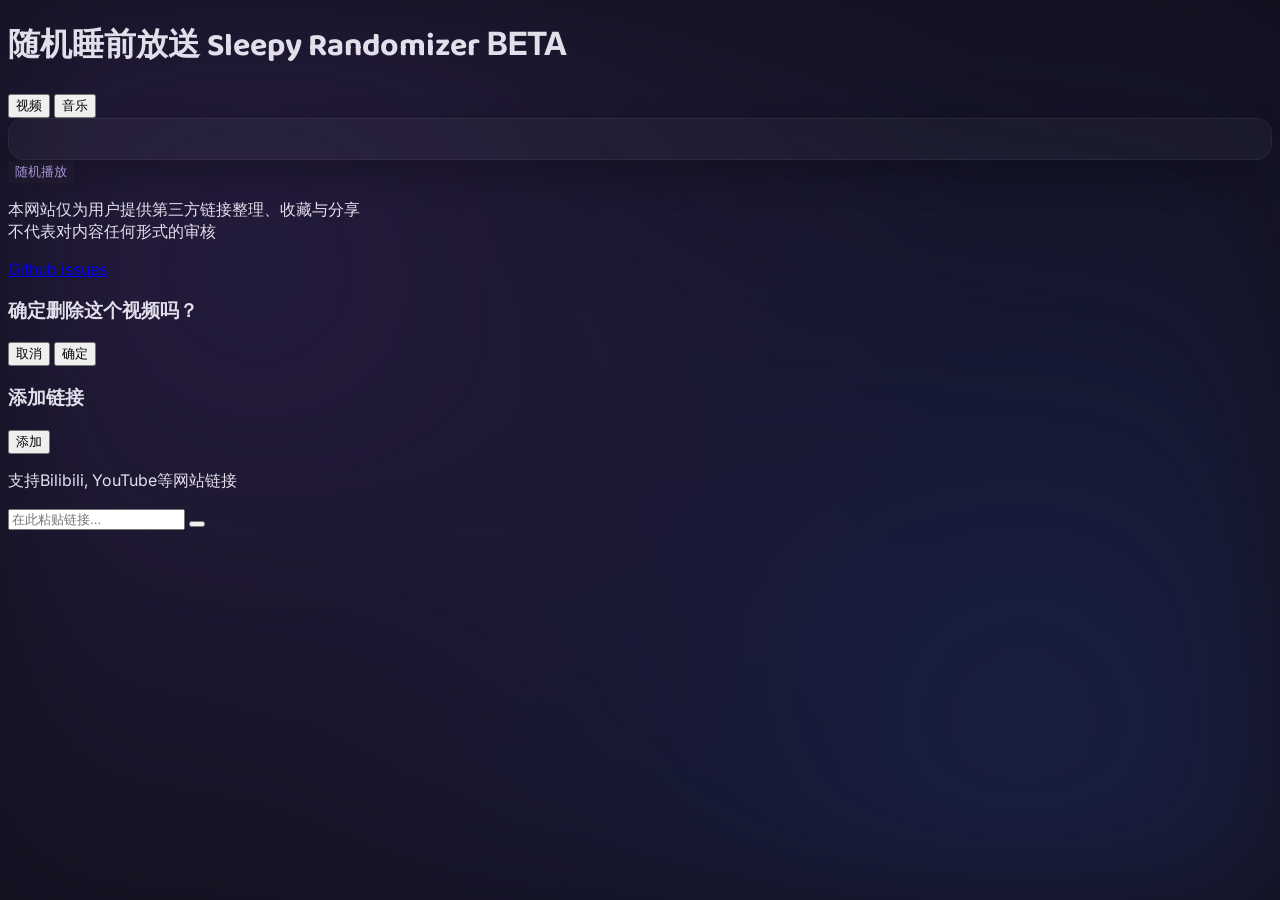
==== commit ef605822: "fix: 移除不必要的代码和优化视频播放功能" ====
--- a/index.html
+++ b/index.html
@@ -3,7 +3,6 @@
 <head>
     <meta charset="UTF-8">
     <meta name="viewport" content="width=device-width, initial-scale=1.0">
-    <meta name="referrer" content="no-referrer">
     <title>Sleepy Randomizer | 随机睡前放送</title>
     <script src="https://cdn.tailwindcss.com"></script>
     <script src="https://unpkg.com/lucide@latest"></script>
@@ -81,10 +80,10 @@
             min-height: 0; 
         }
 
-        ::-webkit-scrollbar { width: 5px; }
+        ::-webkit-scrollbar { width: 4px; }
         ::-webkit-scrollbar-track { background: transparent; }
-        ::-webkit-scrollbar-thumb { background: rgba(255,255,255,0.1); border-radius: 10px; }
-        ::-webkit-scrollbar-thumb:hover { background: rgba(255,255,255,0.2); }
+        ::-webkit-scrollbar-thumb { background: rgba(255,255,255,0.05); border-radius: 4px; }
+        ::-webkit-scrollbar-thumb:hover { background: rgba(255,255,255,0.15); }
         
         input[type="checkbox"] {
             accent-color: var(--accent-lilac);
@@ -135,28 +134,6 @@
             opacity: 0.4;
             transform: scale(0.98);
         }
-
-        /* 标题编辑样式 */
-        .title-edit-input {
-            background: rgba(255, 255, 255, 0.05);
-            border: 1px solid rgba(167, 148, 212, 0.3);
-            border-radius: 4px;
-            color: white;
-            padding: 2px 6px;
-            width: 100%;
-            outline: none;
-            font-size: 13px;
-        }
-        .edit-title-btn {
-            opacity: 0;
-            transition: opacity 0.2s;
-        }
-        .sortable-item:hover .edit-title-btn {
-            opacity: 0.6;
-        }
-        .edit-title-btn:hover {
-            opacity: 1 !important;
-        }
         
         #submit-link-btn.loading-state {
             pointer-events: none;
@@ -164,28 +141,63 @@
             background-color: rgba(255, 255, 255, 0.02);
         }
 
-        /* 保持右侧列表面板高度与左侧对齐，多余内容在内部滚动 */
+        /* ── 桌面端：列表绝对定位填满 wrapper（flex stretch 同步播放框高度），内部滚动 ── */
         @media (min-width: 1024px) {
-            #main-list-panel.h-full {
-                height: 100%;
-            }
-        }
-        
-        /* 强制滚动优化 */
-        #list-render-target {
-            overflow-y: auto !important;
-            -webkit-overflow-scrolling: touch;
-            overscroll-behavior: contain;
-            min-height: 0;
-            flex-basis: 0;
-        }
-
-        /* 修复滚动死锁：确保容器链条都允许收缩 */
-        .collapse-wrapper {
-            min-height: 0;
-        }
-        .collapse-inner {
-            min-height: 0;
+            #list-panel-wrapper {
+                position: relative;
+                overflow: hidden;
+            }
+            #main-list-panel {
+                position: absolute;
+                top: 0;
+                left: 0;
+                right: 0;
+                bottom: 0;
+                max-height: none;
+            }
+            /* 打断 flex 默认 min-height:auto，让高度约束链生效 */
+            #list-wrapper {
+                min-height: 0;
+            }
+            #list-render-target {
+                min-height: 0;
+            }
+        }
+
+        /* ── 平板和手机：锁定视口高度，列表填满剩余空间后内部滚动 ── */
+        @media (max-width: 1023px) {
+            body {
+                height: 100dvh;
+                overflow: hidden;
+            }
+            #main-top-row {
+                flex: 1;
+                min-height: 0;
+            }
+            #list-panel-wrapper {
+                flex: 1;
+                min-height: 0;
+            }
+            #main-list-panel {
+                max-height: none;
+            }
+        }
+
+        /* ── 手机端微调间距 ── */
+        @media (max-width: 639px) {
+            header {
+                padding-top: 1.25rem !important;
+                padding-bottom: 0.5rem !important;
+            }
+            main {
+                padding-left: 0.75rem !important;
+                padding-right: 0.75rem !important;
+                gap: 0.75rem !important;
+            }
+            footer {
+                padding-top: 0.75rem !important;
+                padding-bottom: 0.75rem !important;
+            }
         }
     </style>
 </head>
@@ -215,24 +227,22 @@
 
     <main class="w-full max-w-[1240px] mx-auto px-6 pb-6 flex-1 flex flex-col gap-4 z-10">
         
-        <div class="flex flex-col lg:flex-row gap-8">
-            <div class="w-full lg:w-3/5 aspect-video glass-panel overflow-hidden relative flex flex-col items-center justify-center bg-black/40" id="player-container">
-                <div id="player-placeholder" class="absolute inset-0 flex flex-col items-center justify-center opacity-30">
+        <div id="main-top-row" class="flex flex-col lg:flex-row gap-8">
+            <div id="player-area" class="w-full lg:w-3/5 aspect-video glass-panel overflow-hidden relative flex flex-col items-center justify-center bg-black/40">
+                <!-- 空状态：没有选中视频时显示 -->
+                <div id="player-empty" class="absolute inset-0 flex flex-col items-center justify-center opacity-30">
                     <i data-lucide="moon-star" class="w-12 h-12 text-[#A794D4]"></i>
                 </div>
-                <img id="player-cover" src="" class="absolute inset-0 w-full h-full object-cover hidden" alt="当前播放视频封面">
-                <div id="player-overlay" class="absolute inset-0 bg-black/20 hidden"></div>
-                
-                <!-- 底部信息蒙版 -->
-                <div id="player-info" class="absolute bottom-0 left-0 w-full p-4 bg-gradient-to-t from-black/80 to-transparent translate-y-full transition-transform duration-500 flex flex-col gap-1">
-                    <h2 id="player-title" class="text-white text-lg font-medium truncate"></h2>
-                    <div class="flex items-center gap-2">
-                        <span id="player-source-tag" class="px-1.5 py-0.5 rounded border border-white/20 text-[10px] text-white/70 font-mono tracking-wider bg-white/5 leading-none"></span>
-                    </div>
-                </div>
+                <!-- 选中了视频时显示，点击可跳转 -->
+                <a id="player-pick" href="#" target="_blank" rel="noopener noreferrer" class="hidden absolute inset-0 flex flex-col items-center justify-center group no-underline" title="新标签页打开视频">
+                    <img id="player-cover-img" src="" class="absolute inset-0 w-full h-full object-cover opacity-50" alt="">
+                    <div class="absolute inset-0 bg-gradient-to-t from-black/70 via-black/20 to-transparent"></div>
+                    <h2 id="player-title" class="relative z-10 text-white text-xl font-semibold px-8 text-center drop-shadow-lg"></h2>
+                    <span id="player-source" class="relative z-10 text-white/50 text-sm mt-2"></span>
+                </a>
             </div>
 
-            <div class="w-full lg:w-2/5 flex flex-col">
+            <div id="list-panel-wrapper" class="w-full lg:w-2/5 flex flex-col">
                 <div id="main-list-panel" class="glass-panel flex flex-col h-full overflow-hidden relative transition-all duration-300">
                     
                     <div id="panel-header" class="px-5 py-4 flex justify-between items-center cursor-pointer" onclick="toggleCollapse()" role="button" tabindex="0" title="收起或展开列表" aria-label="收起或展开列表">
@@ -279,7 +289,7 @@
 
         <div class="flex flex-col lg:flex-row gap-8">
             <div class="w-full lg:w-3/5">
-                <button class="w-full py-4 rounded-2xl btn-ghost-blend text-sm tracking-widest flex items-center justify-center gap-3 font-medium" title="随机抽取一个进行播放" aria-label="随机抽取一个进行播放" onclick="playRandom()">
+                <button onclick="pickAndPlayRandom()" class="w-full py-4 rounded-2xl btn-ghost-blend text-sm tracking-widest flex items-center justify-center gap-3 font-medium" title="随机抽取一个进行播放" aria-label="随机抽取一个进行播放">
                     <i data-lucide="sparkles" class="w-4 h-4 opacity-80"></i>
                     随机播放
                 </button>
@@ -292,11 +302,11 @@
     <footer class="w-full max-w-[1240px] mx-auto px-6 py-5 mt-auto z-10 border-t border-white/5">
         <div class="flex flex-col md:flex-row justify-between items-center gap-4 text-[12px] text-white/40">
             <p class="text-center md:text-left leading-relaxed tracking-wider font-light">
-                本网站仅为用户提供第三方链接整理、收藏与分享，<br class="hidden sm:inline">
-                不代表对内容任何形式的审核或认可。
+                本网站仅为用户提供第三方链接整理、收藏与分享<br class="hidden sm:inline">
+                不代表对内容任何形式的审核
             </p>
             <div class="flex items-center gap-6 font-medium">
-                <a href="https://github.com/raeyangcoding/Sleepy-Randomizer/issues" target="_blank" class="hover:text-[#A794D4] transition-colors flex items-center gap-1.5" title="Github issues" aria-label="Github issues">
+                <a href="#" class="hover:text-[#A794D4] transition-colors flex items-center gap-1.5" title="Github issues" aria-label="Github issues">
                     <i data-lucide="github" class="w-4 h-4"></i> Github issues
                 </a>
             </div>
@@ -348,7 +358,6 @@
     <script>
         let isCollapsed = false;
         let isEditMode = false;
-        let editingVideoId = null; // 当前正在编辑标题的视频 ID
         let currentTab = 'video';
         let isAddPopoverOpen = false;
         let selectedVideoIds = new Set();
@@ -378,37 +387,17 @@
             return FALLBACK_COVER;
         }
 
-        // 数据持久化逻辑
-        function loadVideos() {
-            try {
-                const cached = localStorage.getItem('sleepy_videos_v1');
-                if (cached) {
-                    const parsed = JSON.parse(cached);
-                    if (Array.isArray(parsed) && parsed.length > 0) return parsed;
-                }
-            } catch (e) { console.error('Read storage failed', e); }
-            
-            // 降级：使用种子数据
-            return Array.isArray(window.RECOMMENDED_VIDEOS)
+        const mockData = {
+            videos: Array.isArray(window.RECOMMENDED_VIDEOS)
                 ? window.RECOMMENDED_VIDEOS.map((v, index) => ({
-                    id: Date.now() + index,
+                    id: index + 1,
                     type: "single",
                     title: v.title,
                     source: detectSource(v.url),
                     cover: getInitialCoverFromUrl(v.url),
                     url: v.url
                 }))
-                : [];
-        }
-
-        function saveVideos() {
-            try {
-                localStorage.setItem('sleepy_videos_v1', JSON.stringify(mockData.videos));
-            } catch (e) { console.error('Save storage failed', e); }
-        }
-
-        const mockData = {
-            videos: loadVideos(),
+                : [],
             musics: [
                 { id: 1, title: "Moon River", artist: "小野リサ", album: "Ono Lisa Best 1997-2001", duration: "04:23", cover: coverPlaceholder },
                 { id: 2, title: "SAY...GOOD NIGHT", artist: "角松敏生", album: "ON THE CITY SHORE", duration: "01:07", cover: coverPlaceholder },
@@ -486,6 +475,59 @@
             
             if(isCollapsed) toggleCollapse();
             renderAll();
+        }
+
+        function pickAndPlayRandom() {
+            const list = currentTab === 'video' ? mockData.videos : mockData.musics;
+            if (!list || list.length === 0) return;
+            const randomIndex = Math.floor(Math.random() * list.length);
+            const item = list[randomIndex];
+            if (!item) return;
+            showPickInPlayer(item);
+            if (item.url) {
+                setTimeout(() => {
+                    window.open(item.url, '_blank', 'noopener,noreferrer');
+                }, 800);
+            }
+        }
+
+        function showPickInPlayer(item) {
+            const empty = document.getElementById('player-empty');
+            const pick = document.getElementById('player-pick');
+            const coverImg = document.getElementById('player-cover-img');
+            const titleEl = document.getElementById('player-title');
+            const sourceEl = document.getElementById('player-source');
+
+            if (!item) {
+                if (empty) empty.style.display = '';
+                if (pick) pick.classList.add('hidden');
+                return;
+            }
+
+            if (empty) empty.style.display = 'none';
+            if (pick) {
+                pick.classList.remove('hidden');
+                pick.href = item.url || '#';
+            }
+            if (coverImg) {
+                coverImg.src = item.cover || FALLBACK_COVER;
+                coverImg.onerror = function() { this.src = FALLBACK_COVER; };
+            }
+            if (titleEl) titleEl.textContent = item.title || '';
+            if (sourceEl) sourceEl.textContent = item.source || '';
+        }
+
+        // 列表项点击：展示在播放框 → 延迟 → 后台新标签页
+        function handleVideoClick(event, videoId) {
+            event.preventDefault();
+            const item = mockData.videos.find(v => v.id === videoId);
+            if (!item) return;
+            showPickInPlayer(item);
+            if (item.url) {
+                setTimeout(() => {
+                    window.open(item.url, '_blank', 'noopener,noreferrer');
+                }, 1500);
+            }
         }
 
         function renderAll() {
@@ -555,79 +597,49 @@
 
             mockData.videos.forEach((video, index) => {
                 const isSelected = selectedVideoIds.has(video.id);
-                const isEditing = editingVideoId === video.id;
-                
-                html += `
-                    <div class="sortable-item group flex items-center gap-3 p-2 rounded-xl hover:bg-white/5 transition-colors border ${isSelected ? 'border-white/20 bg-white/5' : 'border-transparent'}"
-                         data-index="${index}" data-id="${video.id}" ${isEditMode ? 'draggable="true"' : ''} 
-                         title="${isEditMode || isEditing ? '' : '点击播放 ' + video.title}" 
-                         aria-label="${isEditMode || isEditing ? '' : '点击播放 ' + video.title}"
-                         onclick="${isEditMode || isEditing ? '' : `playVideo('${video.url}', '${video.cover}', '${video.title.replace(/'/g, "\\'")}', '${video.source}')`}">
-                        
-                        ${isEditMode ? `<input type="checkbox" data-id="${video.id}" ${isSelected ? 'checked' : ''} class="ml-1 opacity-80 group-hover:opacity-100 transition-opacity flex-shrink-0" title="选中视频：${video.title}" aria-label="选中视频：${video.title}">` : ''}
-                        
-                        <div class="relative w-[72px] aspect-[16/10] bg-black/50 rounded flex-shrink-0 ml-1 pointer-events-none">
-                            <img src="${video.cover}" onerror="this.onerror=null;this.src='${FALLBACK_COVER}'" class="w-full h-full object-cover opacity-80 group-hover:opacity-100 transition-opacity" alt="${video.title} 封面">
-                        </div>
-                        
-                        <div class="flex-1 min-w-0 flex flex-col justify-center py-1">
-                            ${isEditing ? `
-                                <input type="text" class="title-edit-input" value="${video.title}" 
-                                       onclick="event.stopPropagation()" 
-                                       onblur="saveTitleEdit(${video.id}, this.value)"
-                                       onkeydown="if(event.key==='Enter') this.blur()"
-                                       id="title-input-${video.id}">
-                            ` : `
-                                <div class="flex items-center gap-2 group/title">
-                                    <h4 class="text-[13px] text-white/90 group-hover:text-white truncate leading-snug">${video.title}</h4>
-                                    <button class="edit-title-btn text-white/30 hover:text-[#A794D4] transition-colors" 
-                                            onclick="startTitleEdit(event, ${video.id})" 
-                                            title="修改标题" aria-label="修改标题">
-                                        <i data-lucide="pencil-line" class="w-3.5 h-3.5"></i>
-                                    </button>
-                                </div>
-                                <span class="text-[11px] text-white/40 mt-1 pointer-events-none">${video.source}</span>
-                            `}
-                        </div>
-                        
-                        ${isEditMode ? `
+                const baseClasses = `sortable-item group flex items-center gap-3 p-2 rounded-xl hover:bg-white/5 transition-colors border ${isSelected ? 'border-white/20 bg-white/5' : 'border-transparent'}`;
+
+                if (isEditMode) {
+                    html += `
+                        <div class="${baseClasses}"
+                             data-index="${index}" data-id="${video.id}" draggable="true"
+                             title="点击选择 ${video.title}" aria-label="点击选择 ${video.title}">
+                            <input type="checkbox" data-id="${video.id}" ${isSelected ? 'checked' : ''} class="ml-1 opacity-80 group-hover:opacity-100 transition-opacity flex-shrink-0" title="选中视频：${video.title}" aria-label="选中视频：${video.title}">
+                            <div class="relative w-[72px] aspect-[16/10] bg-black/50 rounded flex-shrink-0 ml-1 pointer-events-none">
+                                <img src="${video.cover}" referrerpolicy="no-referrer" onerror="this.onerror=null;this.src='${FALLBACK_COVER}'" class="w-full h-full object-cover opacity-80 group-hover:opacity-100 transition-opacity" alt="${video.title} 封面">
+                            </div>
+                            <div class="flex-1 min-w-0 flex flex-col justify-center py-1 pointer-events-none">
+                                <h4 class="text-[13px] text-white/90 group-hover:text-white truncate leading-snug">${video.title}</h4>
+                                <span class="text-[11px] text-white/40 mt-1">${video.source}</span>
+                            </div>
                             <button class="px-2 text-white/30 hover:text-white/80 transition-colors cursor-grab drag-handle" title="按住拖动以排序此视频" aria-label="按住拖动以排序此视频">
                                 <i data-lucide="menu" class="w-4 h-4 pointer-events-none"></i>
                             </button>
-                        ` : ''}
-                    </div>
-                `;
+                        </div>
+                    `;
+                } else {
+                    html += `
+                        <a href="${video.url}" target="_blank" rel="noopener noreferrer"
+                           onclick="event.preventDefault(); handleVideoClick(event, ${video.id})"
+                           class="${baseClasses}"
+                           title="新标签页打开 ${video.title}" aria-label="新标签页打开 ${video.title}">
+                            <div class="relative w-[72px] aspect-[16/10] bg-black/50 rounded flex-shrink-0 ml-1 pointer-events-none">
+                                <img src="${video.cover}" referrerpolicy="no-referrer" onerror="this.onerror=null;this.src='${FALLBACK_COVER}'" class="w-full h-full object-cover opacity-80 group-hover:opacity-100 transition-opacity" alt="${video.title} 封面">
+                            </div>
+                            <div class="flex-1 min-w-0 flex flex-col justify-center py-1 pointer-events-none">
+                                <h4 class="text-[13px] text-white/90 group-hover:text-white truncate leading-snug">${video.title}</h4>
+                                <span class="text-[11px] text-white/40 mt-1">${video.source}</span>
+                            </div>
+                        </a>
+                    `;
+                }
             });
 
             html += `</div>`;
             renderTarget.innerHTML = html;
 
-            if (editingVideoId) {
-                const input = document.getElementById(`title-input-${editingVideoId}`);
-                if (input) {
-                    input.focus();
-                    input.select();
-                }
-            }
-
             bindSelectionEvents();
             if (isEditMode) bindDragEvents();
-        }
-
-        function startTitleEdit(e, id) {
-            e.stopPropagation();
-            editingVideoId = id;
-            renderAll();
-        }
-
-        function saveTitleEdit(id, newTitle) {
-            const video = mockData.videos.find(v => v.id === id);
-            if (video && newTitle.trim()) {
-                video.title = newTitle.trim();
-                saveVideos();
-            }
-            editingVideoId = null;
-            renderAll();
         }
 
         function renderMusicList() {
@@ -727,7 +739,6 @@
                         const draggedData = mockData.videos[dragStartIndex];
                         mockData.videos.splice(dragStartIndex, 1);
                         mockData.videos.splice(dropTargetIndex, 0, draggedData);
-                        saveVideos();
                         renderAll();
                     }
                 });
@@ -869,33 +880,17 @@
                     }
 
                     const bvid = bvidMatch[0];
-                    let title = rawUrl;
-                    let cover = FALLBACK_COVER;
-
-                    try {
-                        // 优先尝试 Bilibili 官方 API (基于用户提供的博客逻辑)
-                        // 注意：由于 CORS 限制，前端直接 fetch 可能失败，如果失败则尝试备用第三方 API
-                        const apiResp = await fetch(`https://api.bilibili.com/x/web-interface/view?bvid=${bvid}`);
-                        if (apiResp.ok) {
-                            const json = await apiResp.json();
-                            if (json && json.code === 0 && json.data) {
-                                title = json.data.title || title;
-                                cover = json.data.pic || cover;
-                            }
-                        } else {
-                            // 如果官方 API 被拦截或失败，尝试之前集成的 bilicover API (类似 see-tool.com 的功能)
-                            const res = await fetch(`https://bilicover.magecorn.com/get/${bvid}`);
-                            if (res.ok) {
-                                const data = await res.json();
-                                if (data && data.cover) {
-                                    cover = data.cover;
-                                    if (data.title) title = data.title;
-                                }
-                            }
-                        }
-                    } catch (e) {
-                        console.warn('Bilibili 解析失败，使用降级逻辑', e);
+                    const apiResp = await fetch(`https://api.bilibili.com/x/web-interface/view?bvid=${bvid}`);
+                    if (!apiResp.ok) {
+                        throw new Error('Bilibili 接口请求失败');
                     }
+                    const json = await apiResp.json();
+                    if (!json || json.code !== 0 || !json.data) {
+                        throw new Error('Bilibili 返回数据异常');
+                    }
+
+                    const title = json.data.title || rawUrl;
+                    const cover = json.data.pic || coverPlaceholder;
 
                     videoData = {
                         id: Date.now(),
@@ -929,7 +924,7 @@
 
                     const cover = videoId
                         ? `https://img.youtube.com/vi/${videoId}/hqdefault.jpg`
-                        : FALLBACK_COVER;
+                        : coverPlaceholder;
 
                     videoData = {
                         id: Date.now(),
@@ -947,7 +942,7 @@
                         type: "single",
                         title: rawUrl,
                         source: detectSource(url),
-                        cover: FALLBACK_COVER,
+                        cover: coverPlaceholder,
                         url
                     };
                 }
@@ -959,13 +954,12 @@
                     type: "single",
                     title: rawUrl,
                     source: detectSource(url),
-                    cover: FALLBACK_COVER,
+                    cover: coverPlaceholder,
                     url
                 };
             } finally {
                 if (videoData) {
                     mockData.videos.unshift(videoData);
-                    saveVideos();
                     renderAll();
                 }
 
@@ -983,45 +977,6 @@
             }
         }
 
-        function playVideo(url, cover, title, source) {
-            if (!url) return;
-            
-            // 更新播放器 UI
-            const playerCover = document.getElementById('player-cover');
-            const playerPlaceholder = document.getElementById('player-placeholder');
-            const playerOverlay = document.getElementById('player-overlay');
-            const playerInfo = document.getElementById('player-info');
-            const playerTitle = document.getElementById('player-title');
-            const playerSourceTag = document.getElementById('player-source-tag');
-            
-            if (playerCover && playerPlaceholder && playerOverlay && playerInfo) {
-                // 1. 先更新封面和文字信息
-                playerCover.src = cover || FALLBACK_COVER;
-                playerCover.classList.remove('hidden');
-                playerPlaceholder.classList.add('hidden');
-                playerOverlay.classList.remove('hidden');
-                
-                if (title) playerTitle.innerText = title;
-                if (source) playerSourceTag.innerText = source;
-                
-                // 2. 触发蒙版滑入动画
-                playerInfo.classList.remove('translate-y-full');
-                playerInfo.classList.add('translate-y-0');
-            }
-            
-            // 3. 延迟跳转，让用户看清随机结果（1800ms，方便确认视频信息）
-            setTimeout(() => {
-                window.open(url, '_blank');
-            }, 1800);
-        }
-
-        function playRandom() {
-            if (mockData.videos.length === 0) return;
-            const randomIndex = Math.floor(Math.random() * mockData.videos.length);
-            const video = mockData.videos[randomIndex];
-            playVideo(video.url, video.cover, video.title, video.source);
-        }
-
         function resetSubmitBtn() {
             const btnText = document.getElementById('submit-link-text');
             const btnLoader = document.getElementById('submit-link-loader');
@@ -1031,6 +986,47 @@
             if(btn) btn.classList.remove('loading-state');
         }
 
+        async function preloadBilibiliCovers() {
+            const needCover = mockData.videos.filter(v =>
+                v.source === 'Bilibili' &&
+                (!v.cover || v.cover === FALLBACK_COVER || v.cover === coverPlaceholder)
+            );
+            for (const video of needCover) {
+                try {
+                    const bvidMatch = video.url.match(/BV[a-zA-Z0-9]+/);
+                    if (!bvidMatch) continue;
+                    const bvid = bvidMatch[0];
+
+                    // 优先走服务端代理，不可用时直连 B站 API
+                    let json = null;
+                    try {
+                        const proxyResp = await fetch(`/api/bilibili?input=${encodeURIComponent(bvid)}`);
+                        if (proxyResp.ok) json = await proxyResp.json();
+                    } catch (_) { /* 服务端不可用 */ }
+                    if (!json) {
+                        const directResp = await fetch(`https://api.bilibili.com/x/web-interface/view?bvid=${bvid}`);
+                        if (!directResp.ok) continue;
+                        json = await directResp.json();
+                    }
+
+                    if (json) {
+                        // 服务端代理返回 { pic, title, ... }，直连API返回 { data: { pic, title, ... } }
+                        const data = json.data || json;
+                        if (data.pic) {
+                            video.cover = data.pic.replace(/^http:/, 'https:');
+                        }
+                        if (data.title) video.title = data.title;
+                    }
+
+                    // 请求间隔，避免触发反爬
+                    await new Promise(r => setTimeout(r, 300));
+                } catch (e) {
+                    console.warn('预加载B站封面失败:', video.title, e);
+                }
+            }
+            renderVideoList();
+        }
+
         function showDeleteConfirm() {
             if (!isEditMode) return;
             if (!selectedVideoIds || selectedVideoIds.size === 0) return;
@@ -1059,7 +1055,6 @@
             mockData.videos = mockData.videos.filter(v => !selectedVideoIds.has(v.id));
             selectedVideoIds.clear();
 
-            saveVideos();
             hideDeleteConfirm();
             renderAll();
         }
@@ -1204,7 +1199,7 @@
                         <svg width="20" height="20" viewBox="0 0 24 24" fill="none" stroke="#A794D4" stroke-width="2" stroke-linecap="round" stroke-linejoin="round" aria-hidden="true"><path d="M21 15v4a2 2 0 0 1-2 2H5a2 2 0 0 1-2-2v-4"></path><polyline points="7 10 12 15 17 10"></polyline><line x1="12" x2="12" y1="15" y2="3"></line></svg>
                         导入网址
                     </div>
-                    <div class="desc">粘贴网址列表，然后点击下面的导入按钮。每行一个网址，或者包含标题和网址</div>
+                    <div class="desc">粘贴网址列表，然后点击下面的导入按钮。每行一个网址，或者包含标题和网址。</div>
                     <textarea rows="10" placeholder="https://..." title="在此输入需要导入的网址" aria-label="在此输入需要导入的网址"></textarea>
                     <button class="btn" onclick="mockImport()" title="确定导入输入的网址" aria-label="确定导入输入的网址">导入</button>
                 </div>
@@ -1257,6 +1252,7 @@
         }
 
         renderAll();
+        preloadBilibiliCovers();
 
     </script>
 </body>
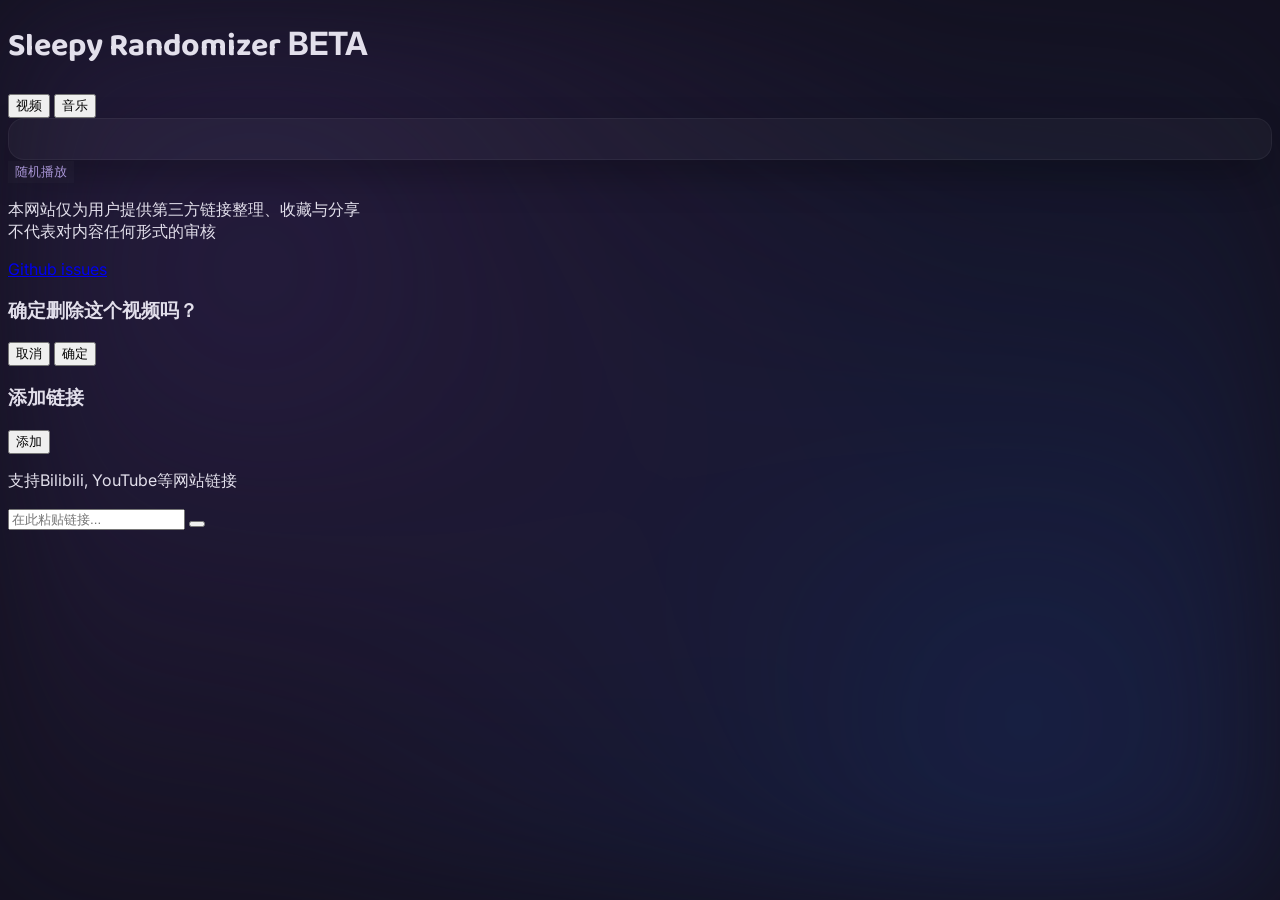
==== commit 27a8a991: "fix: 优化滚动条样式并调整随机播放逻辑" ====
--- a/index.html
+++ b/index.html
@@ -80,10 +80,16 @@
             min-height: 0; 
         }
 
+        /* Chrome / Safari 滚动条 */
         ::-webkit-scrollbar { width: 4px; }
         ::-webkit-scrollbar-track { background: transparent; }
         ::-webkit-scrollbar-thumb { background: rgba(255,255,255,0.05); border-radius: 4px; }
         ::-webkit-scrollbar-thumb:hover { background: rgba(255,255,255,0.15); }
+        /* Firefox 滚动条 */
+        * {
+            scrollbar-width: thin;
+            scrollbar-color: rgba(255,255,255,0.05) transparent;
+        }
         
         input[type="checkbox"] {
             accent-color: var(--accent-lilac);
@@ -166,10 +172,6 @@
 
         /* ── 平板和手机：锁定视口高度，列表填满剩余空间后内部滚动 ── */
         @media (max-width: 1023px) {
-            body {
-                height: 100dvh;
-                overflow: hidden;
-            }
             #main-top-row {
                 flex: 1;
                 min-height: 0;
@@ -208,8 +210,8 @@
     <header class="w-full max-w-[1240px] mx-auto px-6 pt-10 pb-4 flex flex-col lg:flex-row gap-8">
         <div class="w-full lg:w-3/5 flex items-end">
             <h1 class="flex items-baseline gap-2.5 text-white/90 ml-4">
-                <span class="font-semibold tracking-wider text-xl">随机睡前放送</span>
-                <span class="font-english-playful text-lg opacity-70 mb-[-1px]">Sleepy Randomizer</span>
+                <!-- <span class="font-semibold tracking-wider text-xl">随机睡前放送</span> -->
+                <span class="font-english-playful text-2xl opacity-70 mb-[-1px]">Sleepy Randomizer</span>
                 <span class="px-1.5 py-0.5 rounded border border-[#A794D4]/30 text-[10px] text-[#A794D4] font-mono tracking-wider bg-[#A794D4]/10 leading-none transform -translate-y-[2px] ml-1">
                     BETA
                 </span>
@@ -477,11 +479,28 @@
             renderAll();
         }
 
+        let shuffledQueue = [];
+        let queueIndex = 0;
+
+        function shuffleArray(arr) {
+            const a = arr.slice();
+            for (let i = a.length - 1; i > 0; i--) {
+                const j = Math.floor(Math.random() * (i + 1));
+                [a[i], a[j]] = [a[j], a[i]];
+            }
+            return a;
+        }
+
         function pickAndPlayRandom() {
             const list = currentTab === 'video' ? mockData.videos : mockData.musics;
             if (!list || list.length === 0) return;
-            const randomIndex = Math.floor(Math.random() * list.length);
-            const item = list[randomIndex];
+
+            if (shuffledQueue.length === 0 || queueIndex >= shuffledQueue.length) {
+                shuffledQueue = shuffleArray(list);
+                queueIndex = 0;
+            }
+
+            const item = shuffledQueue[queueIndex++];
             if (!item) return;
             showPickInPlayer(item);
             if (item.url) {
@@ -526,7 +545,7 @@
             if (item.url) {
                 setTimeout(() => {
                     window.open(item.url, '_blank', 'noopener,noreferrer');
-                }, 1500);
+                }, 3000);
             }
         }
 
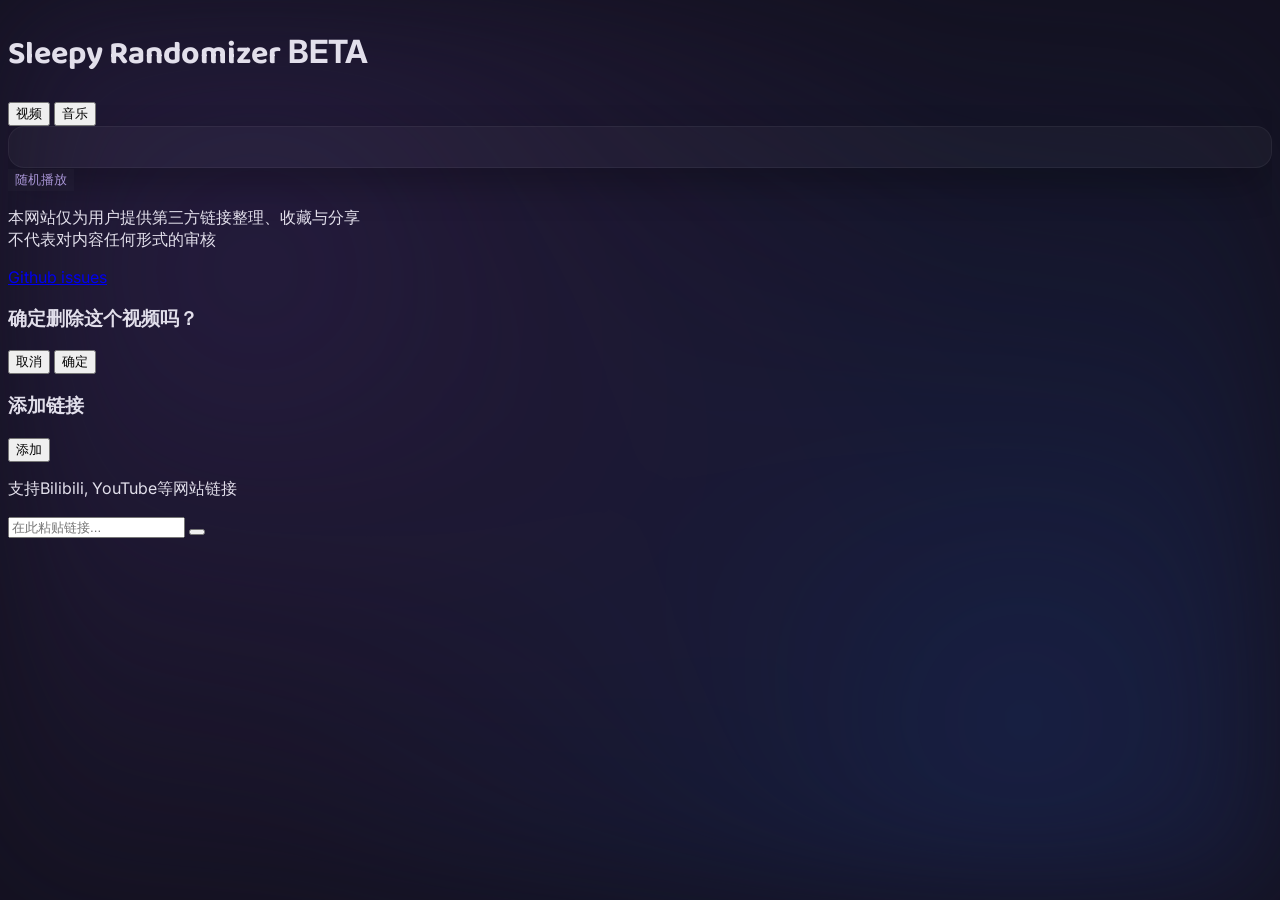
==== commit 71558a9b: "fix: 优化桌面端和移动端的布局，添加过渡效果以提升用户体验" ====
--- a/index.html
+++ b/index.html
@@ -67,8 +67,8 @@
 
         .collapse-wrapper {
             display: grid;
-            grid-template-rows: 1fr; 
-            transition: grid-template-rows 0.4s cubic-bezier(0.4, 0, 0.2, 1);
+            grid-template-rows: 1fr;
+            transition: grid-template-rows 0.5s ease;
         }
         .collapse-wrapper.is-collapsed {
             grid-template-rows: 0fr; 
@@ -147,8 +147,11 @@
             background-color: rgba(255, 255, 255, 0.02);
         }
 
-        /* ── 桌面端：列表绝对定位填满 wrapper（flex stretch 同步播放框高度），内部滚动 ── */
+        /* ── 桌面端 ── */
         @media (min-width: 1024px) {
+            html {
+                overflow-y: scroll;
+            }
             #list-panel-wrapper {
                 position: relative;
                 overflow: hidden;
@@ -161,6 +164,10 @@
                 bottom: 0;
                 max-height: none;
             }
+            #main-list-panel.collapsed-view {
+                position: static;
+                max-height: 56px;
+            }
             /* 打断 flex 默认 min-height:auto，让高度约束链生效 */
             #list-wrapper {
                 min-height: 0;
@@ -170,19 +177,33 @@
             }
         }
 
-        /* ── 平板和手机：锁定视口高度，列表填满剩余空间后内部滚动 ── */
+        /* ── 平板和手机 ── */
         @media (max-width: 1023px) {
             #main-top-row {
                 flex: 1;
                 min-height: 0;
+                transition: flex-grow 0.5s ease;
             }
             #list-panel-wrapper {
                 flex: 1;
                 min-height: 0;
+                transition: flex-grow 0.5s ease;
             }
             #main-list-panel {
-                max-height: none;
-            }
+                max-height: 45vh;
+            }
+            #list-wrapper {
+                min-height: 0;
+            }
+            #list-render-target {
+                min-height: 0;
+            }
+        }
+
+        /* ── 收起后消除空白 ── */
+        #main-top-row.collapsed-row,
+        #list-panel-wrapper.collapsed-row {
+            flex-grow: 0;
         }
 
         /* ── 手机端微调间距 ── */
@@ -190,6 +211,8 @@
             header {
                 padding-top: 1.25rem !important;
                 padding-bottom: 0.5rem !important;
+                padding-left: 0.75rem !important;
+                padding-right: 0.75rem !important;
             }
             main {
                 padding-left: 0.75rem !important;
@@ -209,7 +232,7 @@
 
     <header class="w-full max-w-[1240px] mx-auto px-6 pt-10 pb-4 flex flex-col lg:flex-row gap-8">
         <div class="w-full lg:w-3/5 flex items-end">
-            <h1 class="flex items-baseline gap-2.5 text-white/90 ml-4">
+            <h1 class="flex items-baseline gap-2.5 text-white/90">
                 <!-- <span class="font-semibold tracking-wider text-xl">随机睡前放送</span> -->
                 <span class="font-english-playful text-2xl opacity-70 mb-[-1px]">Sleepy Randomizer</span>
                 <span class="px-1.5 py-0.5 rounded border border-[#A794D4]/30 text-[10px] text-[#A794D4] font-mono tracking-wider bg-[#A794D4]/10 leading-none transform -translate-y-[2px] ml-1">
@@ -302,13 +325,15 @@
     </main>
 
     <footer class="w-full max-w-[1240px] mx-auto px-6 py-5 mt-auto z-10 border-t border-white/5">
-        <div class="flex flex-col md:flex-row justify-between items-center gap-4 text-[12px] text-white/40">
-            <p class="text-center md:text-left leading-relaxed tracking-wider font-light">
-                本网站仅为用户提供第三方链接整理、收藏与分享<br class="hidden sm:inline">
+        <div class="flex flex-col md:flex-row justify-between items-center gap-4 text-[10px] text-white/40">
+            <p class="w-full md:w-auto text-center md:text-left leading-relaxed tracking-wider font-light">
+                本网站仅为用户提供第三方链接整理、收藏与分享
+                <br>
                 不代表对内容任何形式的审核
+                <!-- <br class="hidden sm:inline"> -->
             </p>
             <div class="flex items-center gap-6 font-medium">
-                <a href="#" class="hover:text-[#A794D4] transition-colors flex items-center gap-1.5" title="Github issues" aria-label="Github issues">
+                <a href="https://github.com/raeyangcoding/Sleepy-Randomizer/issues" target="_blank" hover:text-[#A794D4] transition-colors flex items-center gap-1.5" title="Github issues" aria-label="Github issues">
                     <i data-lucide="github" class="w-4 h-4"></i> Github issues
                 </a>
             </div>
@@ -423,17 +448,23 @@
             isCollapsed = !isCollapsed;
             const wrapper = document.getElementById('list-wrapper');
             const icon = document.getElementById('collapse-icon');
-            
+            const mainTopRow = document.getElementById('main-top-row');
+            const listPanelWrapper = document.getElementById('list-panel-wrapper');
+
             if (isCollapsed) {
-                mainPanel.classList.remove('h-full');
                 wrapper.classList.add('is-collapsed');
                 icon.style.transform = 'rotate(180deg)';
+                // flex-grow 有 transition，和 grid 动画同步
+                if (mainTopRow) mainTopRow.classList.add('collapsed-row');
+                if (listPanelWrapper) listPanelWrapper.classList.add('collapsed-row');
+                // position 无法 transition，延迟到动画结束后
+                setTimeout(() => mainPanel.classList.add('collapsed-view'), 500);
             } else {
+                if (mainTopRow) mainTopRow.classList.remove('collapsed-row');
+                if (listPanelWrapper) listPanelWrapper.classList.remove('collapsed-row');
+                mainPanel.classList.remove('collapsed-view');
                 wrapper.classList.remove('is-collapsed');
                 icon.style.transform = 'rotate(0deg)';
-                setTimeout(() => {
-                    if (!isCollapsed) mainPanel.classList.add('h-full');
-                }, 400); 
             }
         }
 
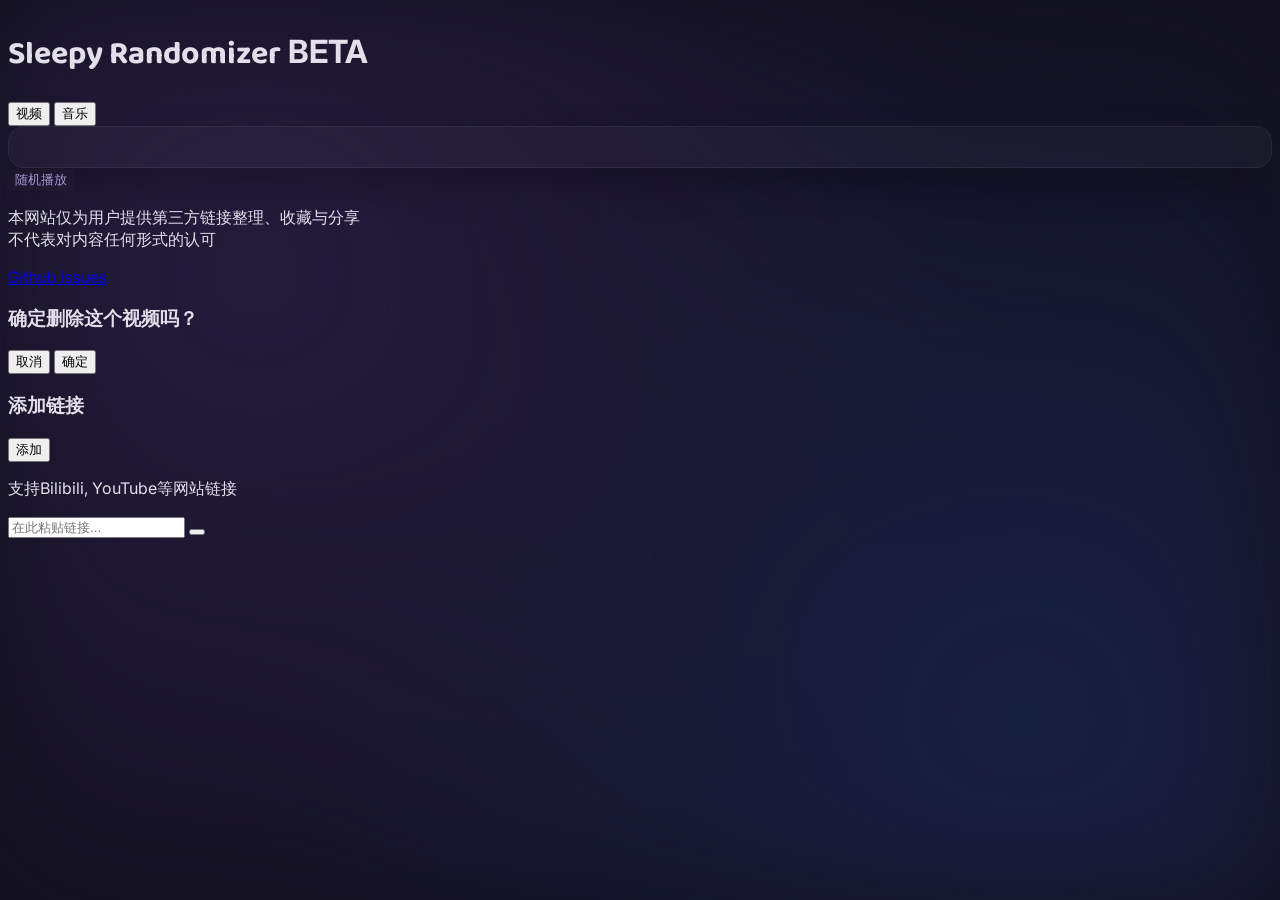
==== commit 8ec4d1d5: "fix: 更新 README 和 index.html，优化布局和过渡效果" ====
--- a/index.html
+++ b/index.html
@@ -65,21 +65,6 @@
             transition: transform 0.3s cubic-bezier(0.4, 0, 0.2, 1);
         }
 
-        .collapse-wrapper {
-            display: grid;
-            grid-template-rows: 1fr;
-            transition: grid-template-rows 0.5s ease;
-        }
-        .collapse-wrapper.is-collapsed {
-            grid-template-rows: 0fr; 
-        }
-        .collapse-inner {
-            overflow: hidden;
-            display: flex;
-            flex-direction: column;
-            min-height: 0; 
-        }
-
         /* Chrome / Safari 滚动条 */
         ::-webkit-scrollbar { width: 4px; }
         ::-webkit-scrollbar-track { background: transparent; }
@@ -162,13 +147,12 @@
                 left: 0;
                 right: 0;
                 bottom: 0;
-                max-height: none;
-            }
-            #main-list-panel.collapsed-view {
-                position: static;
+                max-height: 500px;
+                transition: max-height 0.5s ease;
+            }
+            #main-list-panel.is-collapsed {
                 max-height: 56px;
             }
-            /* 打断 flex 默认 min-height:auto，让高度约束链生效 */
             #list-wrapper {
                 min-height: 0;
             }
@@ -191,6 +175,14 @@
             }
             #main-list-panel {
                 max-height: 45vh;
+                transition: max-height 0.5s ease;
+            }
+            #main-list-panel.is-collapsed {
+                max-height: 56px;
+            }
+            #main-top-row.is-collapsed,
+            #list-panel-wrapper.is-collapsed {
+                flex-grow: 0;
             }
             #list-wrapper {
                 min-height: 0;
@@ -198,12 +190,6 @@
             #list-render-target {
                 min-height: 0;
             }
-        }
-
-        /* ── 收起后消除空白 ── */
-        #main-top-row.collapsed-row,
-        #list-panel-wrapper.collapsed-row {
-            flex-grow: 0;
         }
 
         /* ── 手机端微调间距 ── */
@@ -278,33 +264,29 @@
                         <i id="collapse-icon" data-lucide="chevron-up" class="w-4 h-4 text-white/50 transition-transform duration-300"></i>
                     </div>
 
-                    <div id="list-wrapper" class="collapse-wrapper flex-1">
-                        <div class="collapse-inner h-full flex flex-col relative">
-                            
-                            <div id="action-bar" class="px-5 py-3 flex justify-between items-center z-10">
-                                <!-- JS Inject -->
-                            </div>
-
-                            <div class="px-5 z-10">
-                                <div class="w-full h-[1px] bg-white/5" id="panel-separator"></div>
-                            </div>
-
-                            <div id="list-render-target" class="flex-1 overflow-y-auto p-2 pb-4 z-0">
-                                <!-- JS Inject -->
-                            </div>
-
-                            <div id="edit-footer" class="hidden px-5 py-3 z-10">
-                                <button class="delete-btn-glow flex items-center gap-2 px-5 py-2.5 rounded-xl text-[13px] font-medium" onclick="showDeleteConfirm()" title="删除选中的内容" aria-label="删除选中的内容">
-                                    <i data-lucide="trash-2" class="w-4 h-4 transition-colors"></i>
-                                    删除
-                                </button>
-                            </div>
-
-                            <div id="music-overlay" class="hidden absolute bottom-0 left-0 w-full h-[45%] bg-gradient-to-t from-[#141221] via-[#141221]/90 to-transparent backdrop-blur-[1px] flex-col items-center justify-end pb-8 z-20" title="该功能即将上线" aria-label="该功能即将上线">
-                                <span class="text-3xl mb-3">🚧</span>
-                                <span class="text-[13px] text-white/90 tracking-widest font-medium">敬请期待</span>
-                            </div>
-
+                    <div id="list-wrapper" class="flex-1 flex flex-col min-h-0">
+                        <div id="action-bar" class="px-5 py-3 flex justify-between items-center z-10">
+                            <!-- JS Inject -->
+                        </div>
+
+                        <div class="px-5 z-10">
+                            <div class="w-full h-[1px] bg-white/5" id="panel-separator"></div>
+                        </div>
+
+                        <div id="list-render-target" class="flex-1 overflow-y-auto p-2 pb-4 z-0">
+                            <!-- JS Inject -->
+                        </div>
+
+                        <div id="edit-footer" class="hidden px-5 py-3 z-10">
+                            <button class="delete-btn-glow flex items-center gap-2 px-5 py-2.5 rounded-xl text-[13px] font-medium" onclick="showDeleteConfirm()" title="删除选中的内容" aria-label="删除选中的内容">
+                                <i data-lucide="trash-2" class="w-4 h-4 transition-colors"></i>
+                                删除
+                            </button>
+                        </div>
+
+                        <div id="music-overlay" class="hidden absolute bottom-0 left-0 w-full h-[45%] bg-gradient-to-t from-[#141221] via-[#141221]/90 to-transparent backdrop-blur-[1px] flex-col items-center justify-end pb-8 z-20" title="该功能即将上线" aria-label="该功能即将上线">
+                            <span class="text-3xl mb-3">🚧</span>
+                            <span class="text-[13px] text-white/90 tracking-widest font-medium">敬请期待</span>
                         </div>
                     </div>
                     
@@ -329,7 +311,7 @@
             <p class="w-full md:w-auto text-center md:text-left leading-relaxed tracking-wider font-light">
                 本网站仅为用户提供第三方链接整理、收藏与分享
                 <br>
-                不代表对内容任何形式的审核
+                不代表对内容任何形式的认可
                 <!-- <br class="hidden sm:inline"> -->
             </p>
             <div class="flex items-center gap-6 font-medium">
@@ -446,24 +428,19 @@
 
         function toggleCollapse() {
             isCollapsed = !isCollapsed;
-            const wrapper = document.getElementById('list-wrapper');
             const icon = document.getElementById('collapse-icon');
             const mainTopRow = document.getElementById('main-top-row');
             const listPanelWrapper = document.getElementById('list-panel-wrapper');
 
             if (isCollapsed) {
-                wrapper.classList.add('is-collapsed');
+                mainPanel.classList.add('is-collapsed');
+                if (mainTopRow) mainTopRow.classList.add('is-collapsed');
+                if (listPanelWrapper) listPanelWrapper.classList.add('is-collapsed');
                 icon.style.transform = 'rotate(180deg)';
-                // flex-grow 有 transition，和 grid 动画同步
-                if (mainTopRow) mainTopRow.classList.add('collapsed-row');
-                if (listPanelWrapper) listPanelWrapper.classList.add('collapsed-row');
-                // position 无法 transition，延迟到动画结束后
-                setTimeout(() => mainPanel.classList.add('collapsed-view'), 500);
             } else {
-                if (mainTopRow) mainTopRow.classList.remove('collapsed-row');
-                if (listPanelWrapper) listPanelWrapper.classList.remove('collapsed-row');
-                mainPanel.classList.remove('collapsed-view');
-                wrapper.classList.remove('is-collapsed');
+                mainPanel.classList.remove('is-collapsed');
+                if (mainTopRow) mainTopRow.classList.remove('is-collapsed');
+                if (listPanelWrapper) listPanelWrapper.classList.remove('is-collapsed');
                 icon.style.transform = 'rotate(0deg)';
             }
         }
